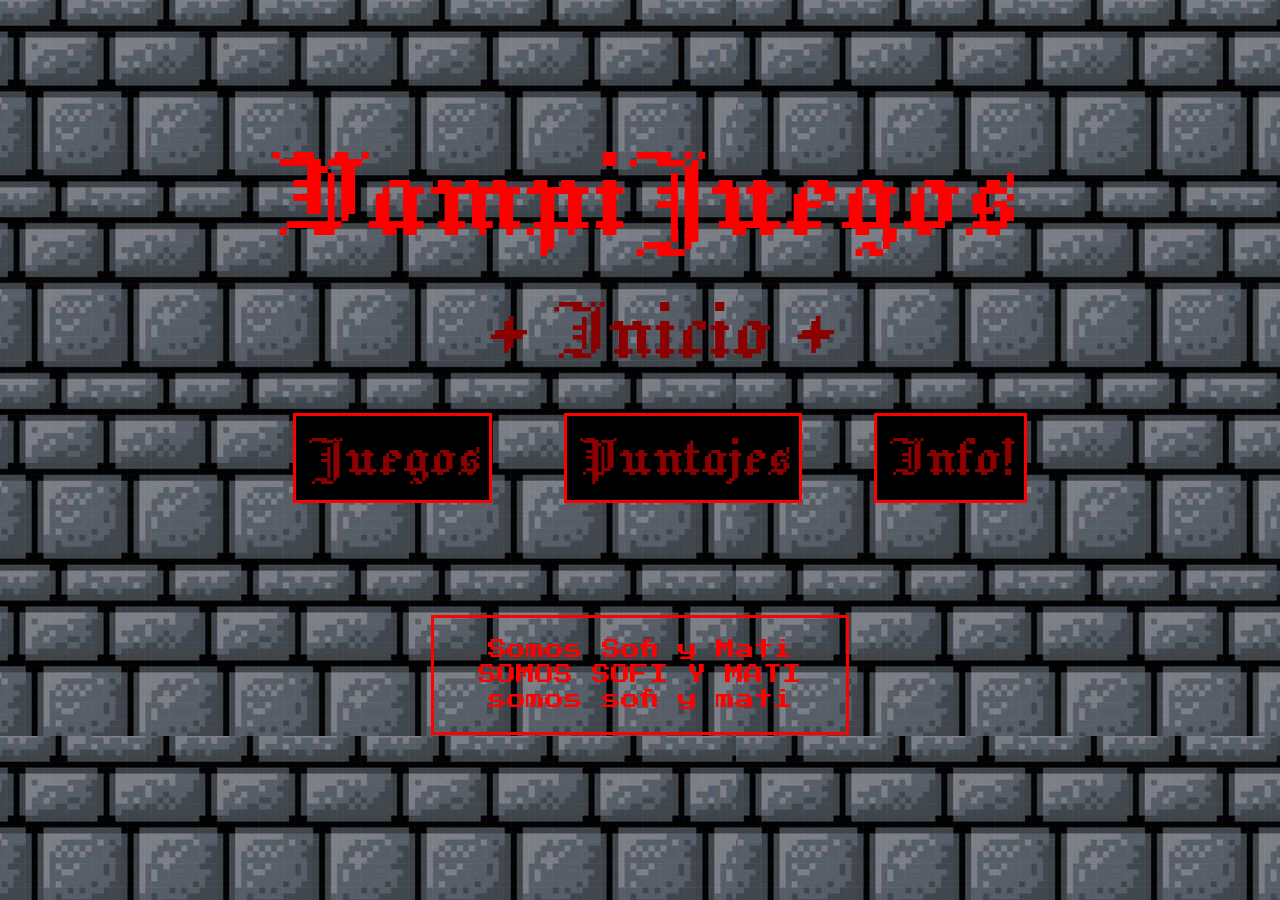
==== index.html @ a240affc "cambio de title en index" ====
<!DOCTYPE HTML>
<html lang="es">
	<head>
		<meta charset="UTF-8">	

		<link rel="stylesheet" type="text/css" href="css/estilos.css">
		<link rel="icon" href="img/favicon/favicon.png">
		<link rel="preconnect" href="https://fonts.googleapis.com">
		<link rel="preconnect" href="https://fonts.gstatic.com" crossorigin>
		<link href="https://fonts.googleapis.com/css2?family=Jacquard+12&display=swap" rel="stylesheet">
		<link href="https://fonts.googleapis.com/css2?family=Press+Start+2P&display=swap" rel="stylesheet">
		<title>VampiJuegos</title>

	</head>
	<body id="body1">
		<header>
			<h1><span id="mainh1">VampiJuegos</span></h1>
			<ul>
				<li id="inicio"><a href="index.html" target="_self"><span>+ Inicio +</span></a></li>
			</ul>
				<nav id="nav1">
					<ul>
							<li class="mainLi" id="juegosnav"><a href="#" target="_self">Juegos</a></li>
							<li class="mainLi"><a href="puntajes.html" target="_self">Puntajes</a></li>
							<li class="mainLi"><a href="info.html" target="_self">Info!</a></li>
					</ul>
				</nav>
				<div id="nav2">
					<ul id="ul2">
					<!--ACA VA UN MENU QUE APARECE AL HACER CLICK EN 'JUEGOS' Y DESPLEGA LOS LINKS A LOS RESPECTIVOS JUEGOS-->
					</ul>
				</div>
		</header>
		<main>
			<div id="info-nos">
			<p> Somos Sofi y Mati SOMOS SOFI Y MATI somos sofi y mati</p>
			</div>
		</main>

		<footer>
			<address>
			</address>
		</footer>
		<script src="js/index.js"></script>
	</body>	
</html>
---- css/estilos.css ----
/*--------------------BORDER-BOX-------------------*/
* {
	box-sizing: border-box;
}
/*--------------------BORDER-BOX-------------------*/


/*--------------------BODY----------------------*/
#body1 {
	background-attachment: fixed;
	background-color: black;
	background-image: url(../img/fondos/fondo1.jpeg);
}
/*--------------------BODY----------------------*/


/*--------------------HEADER----------------------*/

header {
	display: flex;
	justify-content: center;
	flex-direction: column;
}

header h1 {
	text-align: center;
	font-size: 9rem;
	color: red;
	vertical-align: top;
	margin-bottom: 0;
}

#mainh1 {
	font-family: "Jacquard 12", system-ui;
  	font-weight: 400;
  	font-style: normal;
  	background-size: 724px 184px;
  	background-repeat: no-repeat;
}

header ul, header ul a {
	list-style: none;
	text-align: center;
	text-decoration: none;
}

#inicio {
	font-size: 6rem;
	font-family: "Jacquard 12", system-ui;
  	font-weight: 400;
  	font-style: normal;
}

#inicio a:link {
	color: darkred;
	background-size: 312px 80px;
	background-repeat: no-repeat;
}

#inicio a:visited {
	color: darkred;
}

#inicio a:hover {
	color: red;
}

#inicio a:active {
	color: darkred;
}
/*--------------------HEADER----------------------*/


/*--------------------NAV----------------------*/

#nav1 ul {
	display: flex;
	justify-content: center;
	flex-direction: row;
	gap: 4.5rem;
	list-style: none;
}

.mainLi a {
	font-size: 4rem;
	text-decoration: none;
	font-family: "Jacquard 12", system-ui;
  	font-weight: 400;
  	font-style: normal;
}

.mainLi a {
	text-decoration: none;
}

.mainLi {
	padding: 10px;
	border: 3px solid red;
	background-color: black;
}

.mainLi a:link {
	color: darkred;
}

.mainLi a:hover {
	color: red;
}

.mainLi a:visited {
	color: darkred;
}

.mainLi a:active {
	color: darkred;
}

#nav2 ul {
	display: flex;
	flex-direction: column;
	list-style: none;
	justify-content: center;
	align-items: center;
	gap: 10px;
}

#ul2 {
	font-size: 3rem;
}

#nav2 #mainLi span {
	background-color: black;

}
/*--------------------NAV----------------------*/

/*INDEX*/
/*-------------------MAIN----------------------*/

main {
	color: red;
	font-family: "Press Start 2P", system-ui;
	font-size: 1.2rem;
  	font-style: normal;
	display: flex;
	justify-content: center;
}

#info-nos {
	width: 33%;
	text-align: center;
	line-height: 1.3;
	border: 3px solid red;
}

/*-------------------MAIN----------------------*/
/*INDEX*/

/*JUEGO1*/
/*-------------------MAIN----------------------*/

#form1 {
	display: flex;
	flex-direction: column;
	justify-content: center;
	gap: 1.5rem;
}

#form1 label {
	text-decoration: 3px solid red underline;
}

#form1 button {
	align-self: center;
	color: darkred;
	font-family: "Press Start 2P", system-ui;
	font-size: 1.2rem;
	padding: 10px;
	background-color: black;
	border: 2px solid red;
}

#form1 button:active {
	color: red;
}

#definirCant {
	text-decoration: 3px solid darkred underline;
}

#definirCant:active {
	text-decoration: 3px solid red underline;
}

#form1 label {
	font-size: 1.4rem;
}
/*-------------------MAIN----------------------*/
/*JUEGO1*/

/*JUEGO2*/
/*-------------------MAIN----------------------*/
#main-juego2 {
	display: flex;
    flex-wrap: wrap;
    justify-content: center;
    gap: 30px;
}
#dados {
	background-color: black;
	border: 3px solid crimson;
	width: 50%;
	display: flex;
	flex-direction:row;
	justify-content: center;
	align-items: center;
	gap: 20px;
}

aside {
	background-color: black;
	border: 3px solid crimson;
	width: 40%;
	display: flex;
	flex-direction: column;
	justify-content: center;
	align-items: center;
	gap: 10px;
	text-align: center;
}

aside h2 {
	color: crimson;
}

#dados img {
	height: 200px;
	width: 200px;
	border: 3px solid crimson;
}

#img-dado1 {
	margin-left: 20px;
}

#puntos-sangrientos {
	padding: 50px;
	border: 3px solid crimson;
	margin-top: 0;
	color: crimson;
	font-size: 2rem;
	background-color: #47415d;
}

#tirardados {
	border: 3px solid crimson;
	padding: 15px;
	font-family: "Press Start 2P", system-ui;
	margin-right: 20px;
	color: crimson;
	background-color: #47415d;
}

#plantarse, #reiniciar {
	border: 3px solid crimson;
	padding: 15px;
	font-family: "Press Start 2P", system-ui;
	color: crimson;
	margin-bottom: 25px;
	background-color: #47415d;
}

#article-dados {
	width: 90%;
	background-color: black;
	border: 3px solid red;
	text-align: justify;
}

#article-dados p {
	padding: 10px;
	line-height: 1.3;
}

#article-dados p span {
	text-decoration: 3px solid red underline;
}
/*-------------------MAIN----------------------*/
/*JUEGO2*/
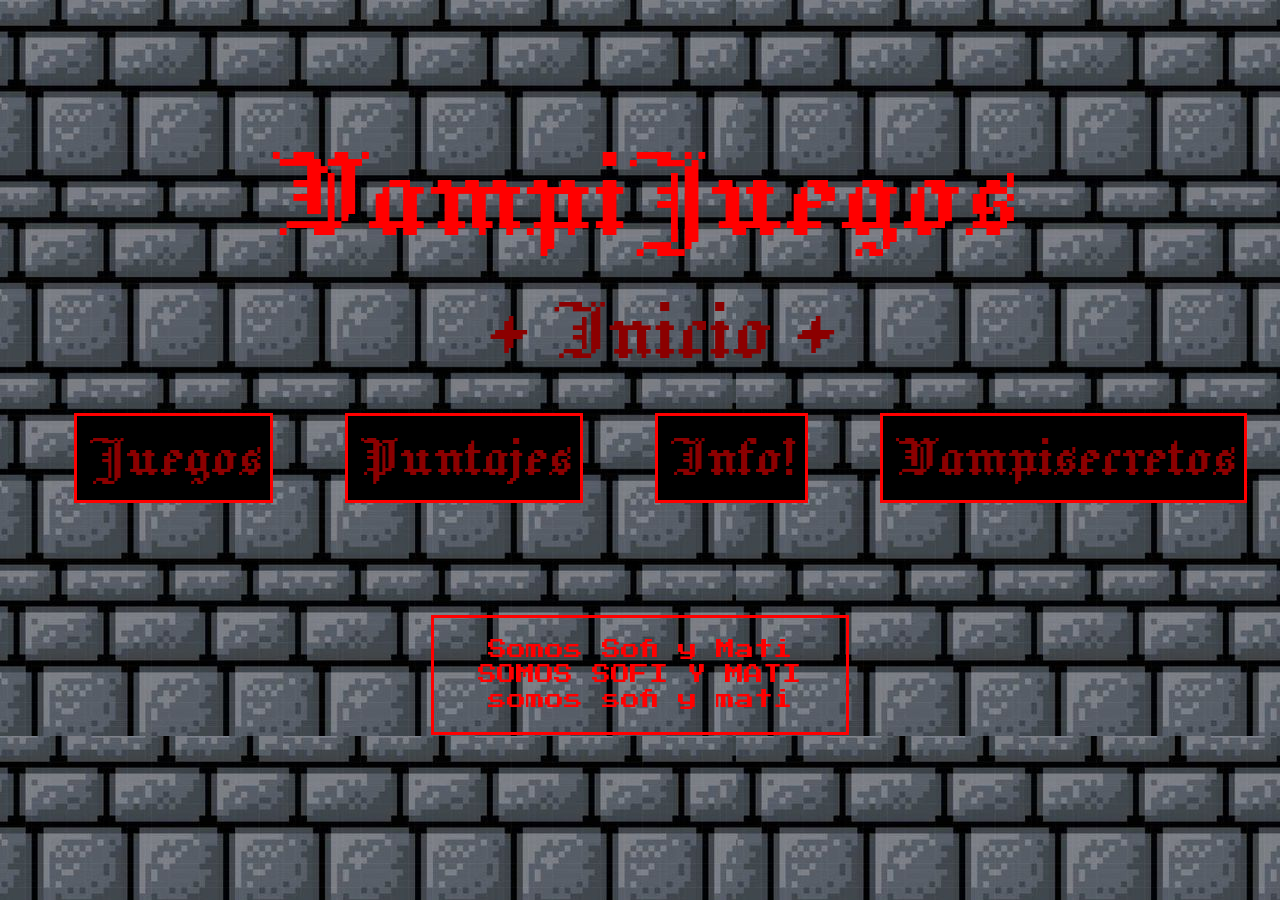
==== commit 4114fdbb: "SISTEMA DE SECRETOS Se creó un sistema de secretos. (Al conseguir X cantidad de puntos se desbloquea" ====
--- a/index.html
+++ b/index.html
@@ -23,6 +23,7 @@
 							<li class="mainLi" id="juegosnav"><a href="#" target="_self">Juegos</a></li>
 							<li class="mainLi"><a href="puntajes.html" target="_self">Puntajes</a></li>
 							<li class="mainLi"><a href="info.html" target="_self">Info!</a></li>
+							<li class="mainLi"><a href="secretos.html" target="self">Vampisecretos</a></li>
 					</ul>
 				</nav>
 				<div id="nav2">
@@ -31,7 +32,7 @@
 					</ul>
 				</div>
 		</header>
-		<main>
+		<main id="main-index">
 			<div id="info-nos">
 			<p> Somos Sofi y Mati SOMOS SOFI Y MATI somos sofi y mati</p>
 			</div>
--- a/css/estilos.css
+++ b/css/estilos.css
@@ -76,6 +76,7 @@
 #nav1 ul {
 	display: flex;
 	justify-content: center;
+	align-items: center;
 	flex-direction: row;
 	gap: 4.5rem;
 	list-style: none;
@@ -137,7 +138,7 @@
 /*INDEX*/
 /*-------------------MAIN----------------------*/
 
-main {
+#main-index {
 	color: red;
 	font-family: "Press Start 2P", system-ui;
 	font-size: 1.2rem;
@@ -159,6 +160,11 @@
 /*JUEGO1*/
 /*-------------------MAIN----------------------*/
 
+#main-juego1 {
+	font-family: "Press Start 2P", system-ui;
+	font-size: 1.2rem;
+	color: red;
+}
 #form1 {
 	display: flex;
 	flex-direction: column;
@@ -168,6 +174,7 @@
 
 #form1 label {
 	text-decoration: 3px solid red underline;
+	text-align: center;
 }
 
 #form1 button {
@@ -205,16 +212,49 @@
     flex-wrap: wrap;
     justify-content: center;
     gap: 30px;
+	font-family: "Press Start 2P", system-ui;
+	font-size: 1.2rem;
+	color: red;
 }
 #dados {
 	background-color: black;
 	border: 3px solid crimson;
 	width: 50%;
-	display: flex;
-	flex-direction:row;
-	justify-content: center;
-	align-items: center;
+    display: flex;
+    flex-direction: column;
+    align-items: center;
 	gap: 20px;
+}
+
+#tirada {
+    display: flex;
+    flex-direction: row;
+    justify-content: center;
+    align-items: center;
+    gap: 20px;
+	margin-top: 20px;
+}
+
+#efectos {
+	color: crimson;
+	text-align: center;
+	border: 3px solid crimson;
+	margin-bottom: 20px;
+	padding: 15px;
+	line-height: 1.3;
+}
+
+#efectos p {
+	color: #47415d;
+}
+
+#efecto-p2 {
+	font-size: 0.8rem;
+}
+
+#efectos h2 {
+	font-size: 1.4rem;
+	text-decoration: 3px solid crimson underline;
 }
 
 aside {
@@ -271,7 +311,7 @@
 }
 
 #article-dados {
-	width: 90%;
+	width: 92%;
 	background-color: black;
 	border: 3px solid red;
 	text-align: justify;
@@ -287,3 +327,58 @@
 }
 /*-------------------MAIN----------------------*/
 /*JUEGO2*/
+
+/*SECRETOS*/
+/*-------------------MAIN----------------------*/
+
+#main-secretos {
+	display: flex;
+	flex-direction: row;
+	justify-content: center;
+	align-items: center;
+	flex-wrap: wrap;
+}
+
+#main-secretos article {
+	width: 90%;
+	background-color: black;
+	border: 3px solid;
+	color: red;
+	font-family: "Press Start 2P", system-ui;
+	font-size: 1.2rem;
+	line-height: 1.2;
+	text-align: center;
+	padding: 10px
+}
+
+#secretos1 {
+	display: flex;
+	flex-direction: row;
+	justify-content: center;
+	align-items: center;
+	flex-wrap: wrap;
+}
+
+#secretos1 h2 {
+	color: crimson;
+	font-family: "Jacquard 12", system-ui;
+	font-size: 6rem;
+	font-weight: 400;
+  	font-style: normal;
+	margin: 50px;
+	text-align: center;
+	text-shadow: 2px 2px 20px black;
+}
+
+#secretos1 article {
+	display: flex;
+	flex-direction: row;
+	justify-content: center;
+	font-size: 1rem;
+	border: 3px solid crimson;
+	color: crimson;
+	margin: 10px;
+	height: 100px;
+}
+/*-------------------MAIN----------------------*/
+/*SECRETOS*/
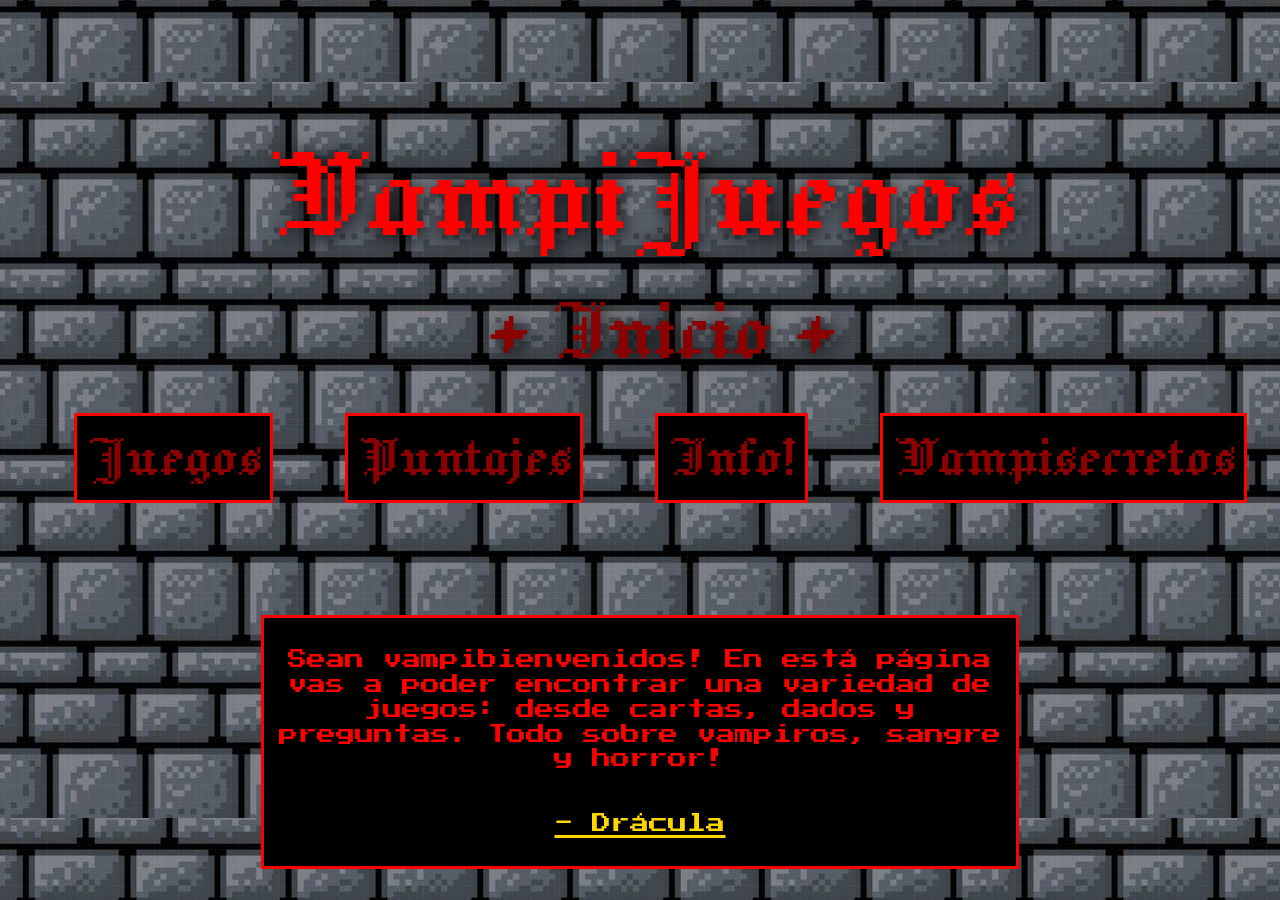
==== commit ab264499: "arreglos de css en css y js para juego 1 y 2" ====
--- a/index.html
+++ b/index.html
@@ -33,8 +33,9 @@
 				</div>
 		</header>
 		<main id="main-index">
-			<div id="info-nos">
-			<p> Somos Sofi y Mati SOMOS SOFI Y MATI somos sofi y mati</p>
+			<div id="info-index">
+			<p> Sean vampibienvenidos! En está página vas a poder encontrar una variedad de juegos: desde cartas, dados y preguntas. Todo sobre vampiros, sangre y horror!</p>
+			<p><span> - Drácula </span></p>
 			</div>
 		</main>
 
--- a/css/estilos.css
+++ b/css/estilos.css
@@ -6,8 +6,10 @@
 
 
 /*--------------------BODY----------------------*/
-#body1 {
+body {
 	background-attachment: fixed;
+	background-position: center;
+	background-repeat: repeat;
 	background-color: black;
 	background-image: url(../img/fondos/fondo1.jpeg);
 }
@@ -20,6 +22,8 @@
 	display: flex;
 	justify-content: center;
 	flex-direction: column;
+	align-items: center;
+	text-align: center;
 }
 
 header h1 {
@@ -28,6 +32,7 @@
 	color: red;
 	vertical-align: top;
 	margin-bottom: 0;
+	text-shadow: 2px 2px 20px black;
 }
 
 #mainh1 {
@@ -49,6 +54,7 @@
 	font-family: "Jacquard 12", system-ui;
   	font-weight: 400;
   	font-style: normal;
+	text-shadow: 2px 2px 20px black;
 }
 
 #inicio a:link {
@@ -147,11 +153,21 @@
 	justify-content: center;
 }
 
-#info-nos {
-	width: 33%;
+#info-index {
+	width: 60%;
 	text-align: center;
 	line-height: 1.3;
 	border: 3px solid red;
+	background-color: black;
+}
+
+#info-index p{
+	padding: 10px;
+}
+
+#info-index p span {
+	color: gold;
+	text-decoration: 3px solid gold underline;
 }
 
 /*-------------------MAIN----------------------*/
@@ -161,47 +177,123 @@
 /*-------------------MAIN----------------------*/
 
 #main-juego1 {
-	font-family: "Press Start 2P", system-ui;
-	font-size: 1.2rem;
-	color: red;
-}
-#form1 {
-	display: flex;
-	flex-direction: column;
-	justify-content: center;
-	gap: 1.5rem;
-}
-
-#form1 label {
+	text-shadow: 2px 2px 20px black;
+}
+
+#pantInicio {
+	display: flex;
+	flex-direction: column;
+	justify-content: center;
+	align-items: center;
+	font-family: "Press Start 2P", system-ui;
+	font-size: 1.2rem;
+	color: red;
+	margin-top: -70px;
+	margin-bottom: 70px;
+}
+
+#pantInicio h1 {
 	text-decoration: 3px solid red underline;
-	text-align: center;
-}
-
-#form1 button {
-	align-self: center;
-	color: darkred;
-	font-family: "Press Start 2P", system-ui;
-	font-size: 1.2rem;
-	padding: 10px;
-	background-color: black;
-	border: 2px solid red;
-}
-
-#form1 button:active {
-	color: red;
-}
-
-#definirCant {
-	text-decoration: 3px solid darkred underline;
-}
-
-#definirCant:active {
+	text-shadow: 2px 2px 20px black;
+}
+
+#pantInicio button {
+	border: 3px solid red;
+	color: darkred;
+	background-color: black;
+	font-family: "Press Start 2P", system-ui;
+	font-size: 1rem;
+	padding: 15px;
+}
+
+#pantInicio button:hover {
+	color: red;
+}
+
+#pantInicio button:active {
+	color: darkred;
+}
+
+/*JUGADOR 1*/
+#jugador-1 {
+	margin-top: -50px;
+	display: flex;
+	flex-direction: column;
+	justify-content: flex-start;
+	align-items: flex-start;
+	font-family: "Press Start 2P", system-ui;
+	font-size: 1.2rem;
+	color: red;
+}
+
+#mensaje {
 	text-decoration: 3px solid red underline;
 }
 
-#form1 label {
-	font-size: 1.4rem;
-}
+#jugador-1 img {
+		border: 3px solid red;
+		width: 166px;
+		height: 242px;
+	}
+
+#jugador-1 h3 {
+	text-decoration: 3px solid red underline;
+	background-color: black;
+	border: 3px solid red;
+	padding: 10px;
+}
+
+#letras-1 {
+	margin-top: 20px;
+	background-color: black;
+	border: 3px solid red;
+	padding: 10px;
+}
+
+#btnChancho, #btnReiniciar {
+	font-size: 1.5rem;
+	border: 3px solid darkred;
+	padding: 15px;
+	font-family: "Press Start 2P", system-ui;
+	margin-top: 20px;
+	color: darkred;
+	background-color: black;
+}
+/*JUGADOR 1*/
+
+/*BOTS*/
+#jugador-2, #jugador-3, #jugador-4 {
+	display: flex;
+	flex-direction: column;
+	justify-content: flex-end;
+	align-items: flex-end;
+	font-family: "Press Start 2P", system-ui;
+	font-size: 1.2rem;
+	color: crimson;
+}
+
+#jugador-2 img, #jugador-3 img, #jugador-4 img {
+		border: 3px solid crimson;
+		width: 166px;
+		height: 242px;
+	}
+
+#jugador-2 h3, #jugador-3 h3, #jugador-4 h3 {
+	text-decoration: 3px solid crimson underline;
+	background-color: black;
+	border: 3px solid crimson;
+	padding: 10px;
+}
+
+#letras-2, #letras-3, #letras-4 {
+	margin-top: 20px;
+	background-color: black;
+	border: 3px solid crimson;
+	padding: 10px;
+}
+/*BOTS*/
+
+
 /*-------------------MAIN----------------------*/
 /*JUEGO1*/
 
@@ -310,19 +402,19 @@
 	background-color: #47415d;
 }
 
-#article-dados {
+#article-dados, #article-chancho {
 	width: 92%;
 	background-color: black;
 	border: 3px solid red;
 	text-align: justify;
 }
 
-#article-dados p {
+#article-dados p, #article-chancho p {
 	padding: 10px;
 	line-height: 1.3;
 }
 
-#article-dados p span {
+#article-dados p span, #article-chancho p span {
 	text-decoration: 3px solid red underline;
 }
 /*-------------------MAIN----------------------*/
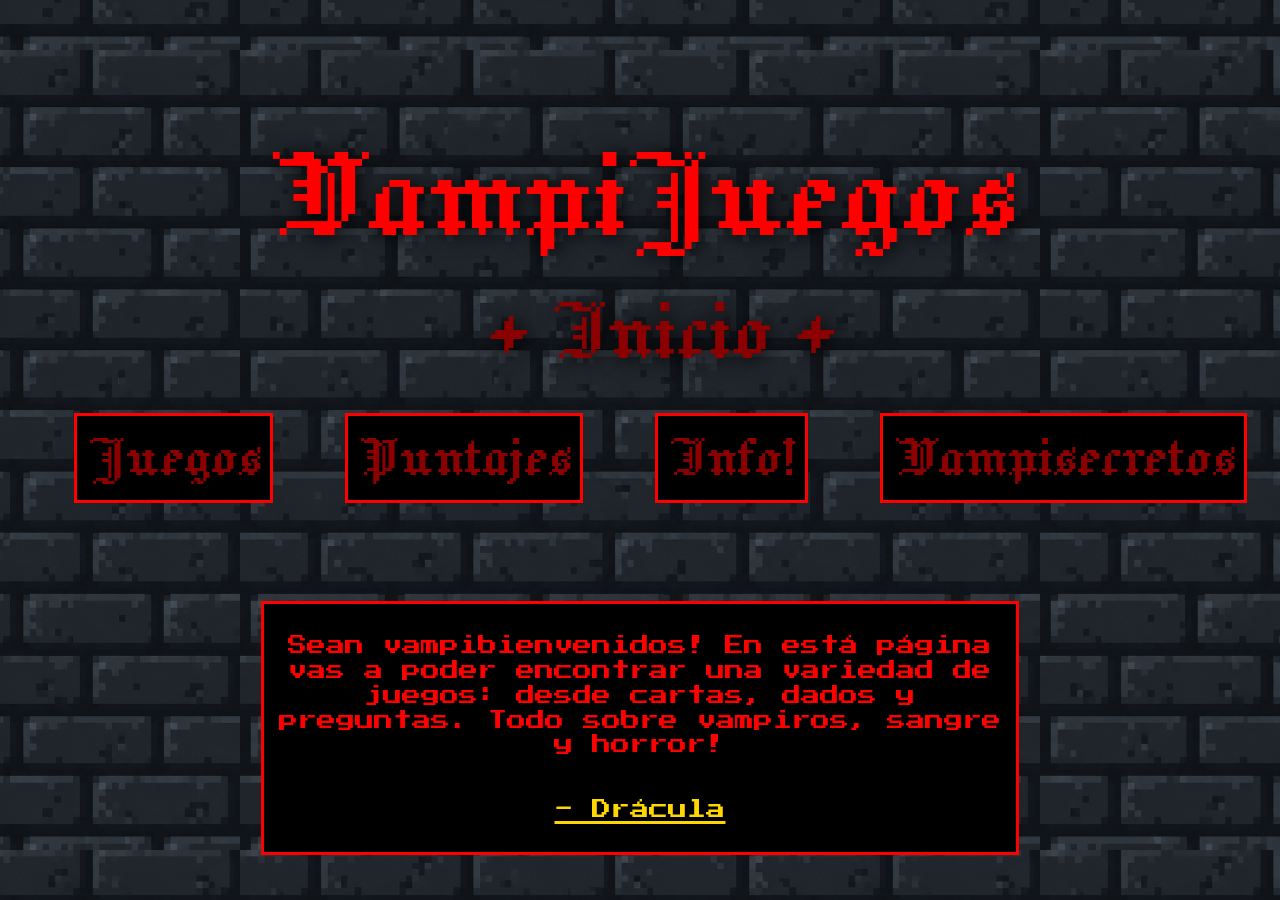
==== commit a1a23936: "Validación de código y ajustes html" ====
--- a/index.html
+++ b/index.html
@@ -39,10 +39,6 @@
 			</div>
 		</main>
 
-		<footer>
-			<address>
-			</address>
-		</footer>
 		<script src="js/index.js"></script>
 	</body>	
 </html>
--- a/css/estilos.css
+++ b/css/estilos.css
@@ -11,7 +11,9 @@
 	background-position: center;
 	background-repeat: repeat;
 	background-color: black;
-	background-image: url(../img/fondos/fondo1.jpeg);
+	background-image: url(../img/fondos/fondo1.png);
+	background-size: 800px 800px;
+	max-width: 1920px;
 }
 /*--------------------BODY----------------------*/
 
@@ -96,10 +98,6 @@
   	font-style: normal;
 }
 
-.mainLi a {
-	text-decoration: none;
-}
-
 .mainLi {
 	padding: 10px;
 	border: 3px solid red;
@@ -122,22 +120,22 @@
 	color: darkred;
 }
 
+#nav2 {
+	margin-bottom: 50px;
+}
+
 #nav2 ul {
 	display: flex;
 	flex-direction: column;
-	list-style: none;
-	justify-content: center;
-	align-items: center;
+	justify-content: center;
+	align-items: center;
+	text-align: center;
 	gap: 10px;
 }
 
-#ul2 {
-	font-size: 3rem;
-}
-
-#nav2 #mainLi span {
-	background-color: black;
-
+#nav2 li {
+	width: 500px;
+	height: 80px;
 }
 /*--------------------NAV----------------------*/
 
@@ -178,6 +176,21 @@
 
 #main-juego1 {
 	text-shadow: 2px 2px 20px black;
+	display: flex;
+	flex-direction: column;
+	justify-content: center;
+	align-items: center;
+}
+
+#article-chancho {
+	font-family: "Press Start 2P", system-ui;
+	font-size: 1.2rem;
+	line-height: 1.3;
+	width: 92%;
+	background-color: black;
+	border: 3px solid red;
+	text-align: justify;
+	color: red;
 }
 
 #pantInicio {
@@ -188,8 +201,9 @@
 	font-family: "Press Start 2P", system-ui;
 	font-size: 1.2rem;
 	color: red;
-	margin-top: -70px;
+	margin-top: 50px;
 	margin-bottom: 70px;
+
 }
 
 #pantInicio h1 {
@@ -216,7 +230,7 @@
 
 /*JUGADOR 1*/
 #jugador-1 {
-	margin-top: -50px;
+	margin-top: 10px;
 	display: flex;
 	flex-direction: column;
 	justify-content: flex-start;
@@ -349,6 +363,36 @@
 	text-decoration: 3px solid crimson underline;
 }
 
+#article-dados h2 {
+	text-align: center;
+	text-decoration: 3px solid red underline;
+}
+
+#article-dados ul {
+	list-style: none;
+	text-align: start;
+	line-height: 1.5;
+}
+
+#sed span {
+	text-decoration: 3px solid red underline;
+}
+
+#mal-augurio span {
+	color: purple;
+	text-decoration: 3px solid purple underline;
+}
+
+#dracu span {
+	color: gold;
+	text-decoration: 3px solid gold underline;
+}
+
+#ajoyagua span {
+	color: gray;
+	text-decoration: 3px solid gray underline;
+}
+
 aside {
 	background-color: black;
 	border: 3px solid crimson;
@@ -402,23 +446,128 @@
 	background-color: #47415d;
 }
 
-#article-dados, #article-chancho {
+#article-dados, #article-chancho, #article-netflix {
 	width: 92%;
 	background-color: black;
 	border: 3px solid red;
 	text-align: justify;
 }
 
-#article-dados p, #article-chancho p {
+#article-dados p, #article-chancho p, #article-netflix p {
 	padding: 10px;
 	line-height: 1.3;
 }
 
-#article-dados p span, #article-chancho p span {
+#article-dados p span, #article-chancho p span, #article-netflix p span{
 	text-decoration: 3px solid red underline;
 }
 /*-------------------MAIN----------------------*/
 /*JUEGO2*/
+
+/*JUEGO3*/
+
+#main-juego3 {
+	display: flex;
+	flex-direction: column;
+	justify-content: flex-end;
+	align-items: center;
+}
+
+#article-netflix {
+	font-family: "Press Start 2P", system-ui;
+	color: red;
+	font-size: 1.2rem;
+}
+
+#inicioPreguntas {
+	margin-top: 20px;
+	font-family: "Press Start 2P", system-ui;
+	color: red;
+	font-size: 1.2rem;
+	text-align: center;
+}
+
+#dificultad span {
+	text-decoration: 3px solid red underline;
+}
+
+#inicioPreguntas button {
+	margin-top: 10px;
+	font-family: "Press Start 2P", system-ui;
+	font-size: 1.2rem;
+	padding: 10px;
+	background-color: black;
+}
+
+#facil {
+	color: #79172f;
+	border: 3px solid crimson;
+}
+
+#medio {
+	color: darkred;
+	border: 3px solid red;
+}
+
+#dificil {
+	color: darkgoldenrod;
+	border: 3px solid gold;
+}
+
+#facil:hover {
+	color: crimson;
+}
+
+#facil:active {
+	color: #79172f;
+}
+
+#medio:hover {
+	color: red;
+}
+
+#medio:active {
+	color: darkred;
+}
+
+#dificil:hover {
+	color: gold;
+}
+
+#dificil:active {
+	color: darkgoldenrod;
+}
+
+#juegoPreguntas, #finPreguntas {
+	width: 92%;
+	margin-top: 10px;
+	padding: 10px;
+	background-color: black;
+	border: 3px solid red;
+	color: red;
+	font-family: "Press Start 2P", system-ui;
+	font-size: 1.2rem;
+	text-align: center;
+}
+
+#juegoPreguntas button, #finPreguntas button {
+	color: darkred;
+	font-family: "Press Start 2P", system-ui;
+	font-size: 1.2rem;
+	background-color: black;
+	border: 3px solid red;
+	padding: 10px;
+}
+
+#juegoPreguntas button:hover, #finPreguntas button:hover {
+	color: red;
+}
+
+#juegoPreguntas button:active, #finPreguntas button:active {
+	color: darkred;
+}
+
+/*JUEGO3*/
 
 /*SECRETOS*/
 /*-------------------MAIN----------------------*/
@@ -466,11 +615,167 @@
 	display: flex;
 	flex-direction: row;
 	justify-content: center;
+	align-items: center;
 	font-size: 1rem;
 	border: 3px solid crimson;
 	color: crimson;
 	margin: 10px;
-	height: 100px;
+	height: 120px;
+}
+
+#secretos1 #secreto-10 {
+	color: gold;
+	border: 3px solid gold;
 }
 /*-------------------MAIN----------------------*/
 /*SECRETOS*/
+
+/*INFO*/
+#info-nos {
+	font-family: "Press Start 2P", system-ui;
+	font-size: 1.2rem;
+	color: red;
+}
+
+#info-nos div {
+	display: flex;
+	flex-direction: column;
+	justify-content: center;
+	align-items: center;
+	display: flex;
+	gap: 10px;
+	text-align: center;
+	background-color: black;
+	border: 3px solid red;
+	color: red;
+}
+
+#info-nos div p span {
+	text-decoration: 3px solid red underline;
+}
+
+#info-nos article {
+	display: flex;
+	flex-direction: column;
+	justify-content: center;
+	align-items: center;
+	display: flex;
+	gap: 10px;
+	padding: 10px;
+	text-align: justify;
+	line-height: 1.4;
+	color: crimson;
+	margin-top: 20px;
+	text-shadow: 2px 2px 20px black;
+}
+/*INFO*/
+
+/*PUNTAJES*/
+#main-puntajes {
+	margin-top: -35px;
+}
+
+.tablaPuntajes {
+	font-family: "Press Start 2P", system-ui;
+	font-size: 1.2rem;
+	color: red;
+}
+
+.tablaPuntajes h2 {
+	text-decoration: 3px solid red underline;
+}
+.fila {
+    display: flex;
+    justify-content: space-between;
+	justify-content: center;
+	align-items: center;
+    padding: 8px;
+}
+
+.fila p {
+    width: 33%;
+    text-align: center;
+    margin: 0;
+	background-color: black;
+	padding: 10px;
+	border-bottom: 3px solid darkred;
+}
+
+#filasChancho, #filasDados, #filasTrivia {
+	text-align: center;
+	text-shadow: 5px 5px 15px black;
+}
+/*PUNTAJES*/
+
+/*BACKUP*/
+
+#main-backup {
+	display: flex;
+	flex-direction: column;
+	justify-content: center;
+	align-items: center;
+	text-align: center;
+}
+
+#reglas-backup {
+	width: 92%;
+	background-color: black;
+	border: 3px solid purple;
+	color: purple;
+	font-family: "Press Start 2P", system-ui;
+	font-size: 1.2rem;
+	line-height: 1.2;
+}
+
+#reglas-backup h2 {
+	text-decoration: 3px solid purple underline;
+}
+
+#box-cartas-backup {
+	display: flex;
+	flex-direction: row;
+	justify-content: center;
+	align-items: center;
+	gap: 20px;
+}
+
+#cartas-backup img {
+	border: 3px solid purple;
+	margin-top: 50px;
+	margin-right: 20px;
+}
+
+#puntaje-backup {
+	margin-top: 50px;
+	display: flex;
+	flex-direction: column;
+	justify-content: center;
+	align-items: center;
+	font-family: "Press Start 2P", system-ui;
+	font-size: 1rem;
+	text-align: center;
+	background-color: black;
+	border: 3px solid purple;
+	color: purple;
+	padding: 10px;
+}
+
+#puntaje-backup p {
+	font-size: 1.2rem;
+}
+#puntos-backup span {
+	border: 3px solid purple;
+	padding: 20px;
+}
+
+#reiniciar-backup {
+	color: #47415d;
+	border: 3px solid #47415d;
+	background-color: gray;
+	margin-top: 20px;
+	font-family: "Press Start 2P", system-ui;
+	font-size: 1rem;
+	padding: 10px;
+}
+
+/*BACKUP*/
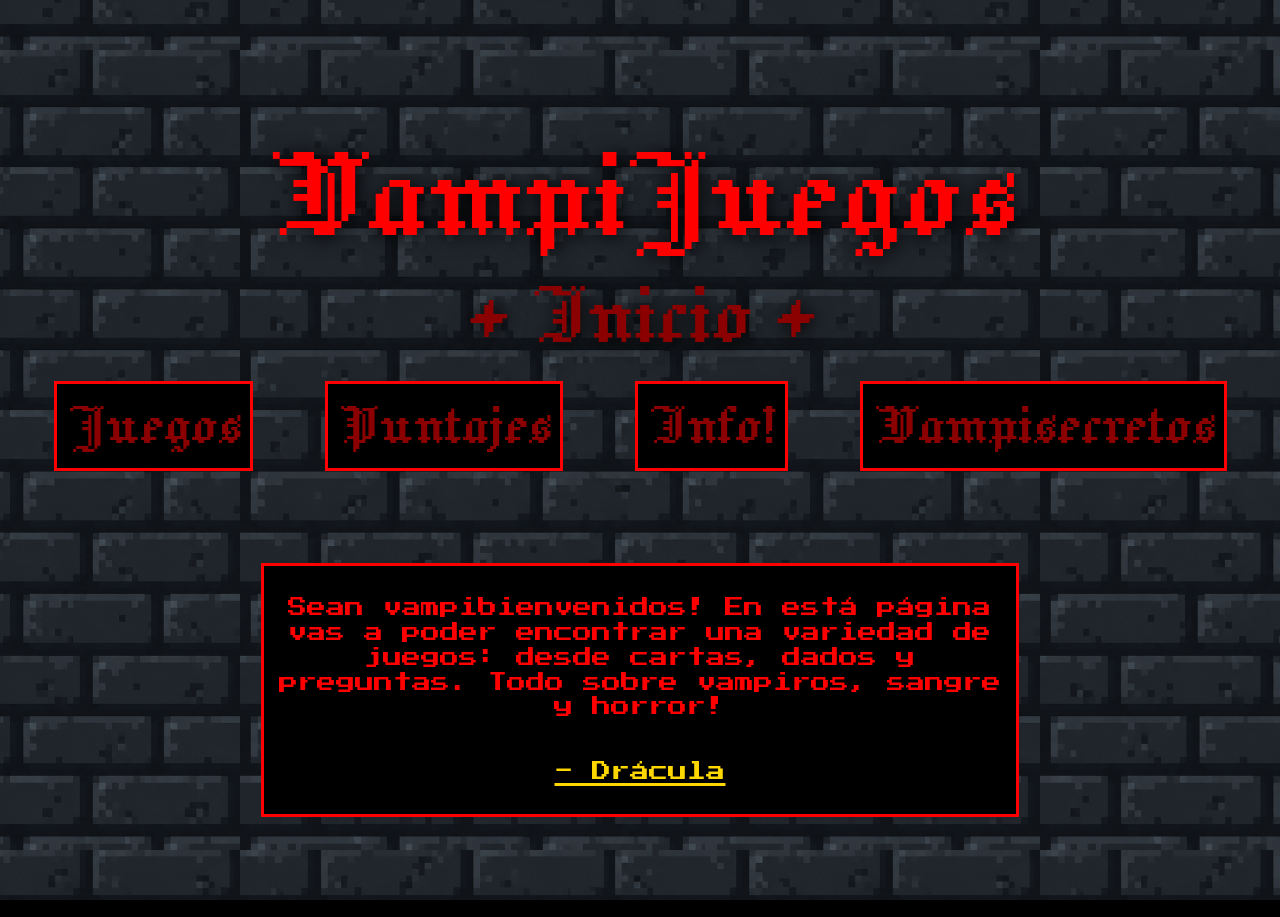
==== commit bf32d9e0: "CORRECIONES Y AJUSTES CSS Se eliminó código basura y redudante. Además se alineo los links del inici" ====
--- a/index.html
+++ b/index.html
@@ -12,6 +12,7 @@
 		<title>VampiJuegos</title>
 
 	</head>
+	<div id="contenedor">
 	<body id="body1">
 		<header>
 			<h1><span id="mainh1">VampiJuegos</span></h1>
@@ -38,7 +39,7 @@
 			<p><span> - Drácula </span></p>
 			</div>
 		</main>
-
 		<script src="js/index.js"></script>
-	</body>	
+	</body>
+	</div>
 </html>
--- a/css/estilos.css
+++ b/css/estilos.css
@@ -1,8 +1,12 @@
-/*--------------------BORDER-BOX-------------------*/
+/*--------------------UNIVERSAL-------------------*/
 * {
 	box-sizing: border-box;
 }
-/*--------------------BORDER-BOX-------------------*/
+
+#contenedor {
+	max-width: 1920px;
+}
+/*--------------------UNIVERSAL-------------------*/
 
 
 /*--------------------BODY----------------------*/
@@ -13,7 +17,6 @@
 	background-color: black;
 	background-image: url(../img/fondos/fondo1.png);
 	background-size: 800px 800px;
-	max-width: 1920px;
 }
 /*--------------------BODY----------------------*/
 
@@ -29,10 +32,8 @@
 }
 
 header h1 {
-	text-align: center;
 	font-size: 9rem;
 	color: red;
-	vertical-align: top;
 	margin-bottom: 0;
 	text-shadow: 2px 2px 20px black;
 }
@@ -41,12 +42,15 @@
 	font-family: "Jacquard 12", system-ui;
   	font-weight: 400;
   	font-style: normal;
-  	background-size: 724px 184px;
-  	background-repeat: no-repeat;
-}
-
-header ul, header ul a {
+}
+
+header ul {
 	list-style: none;
+	padding-left: 0;
+    margin-top: 0;
+}
+
+header ul a {
 	text-align: center;
 	text-decoration: none;
 }
@@ -61,8 +65,6 @@
 
 #inicio a:link {
 	color: darkred;
-	background-size: 312px 80px;
-	background-repeat: no-repeat;
 }
 
 #inicio a:visited {
@@ -131,6 +133,7 @@
 	align-items: center;
 	text-align: center;
 	gap: 10px;
+	margin-top: 10px;
 }
 
 #nav2 li {
@@ -149,6 +152,7 @@
   	font-style: normal;
 	display: flex;
 	justify-content: center;
+	margin-bottom: 100px;
 }
 
 #info-index {
@@ -220,12 +224,8 @@
 	padding: 15px;
 }
 
-#pantInicio button:hover {
-	color: red;
-}
-
-#pantInicio button:active {
-	color: darkred;
+#btnIniciar:hover, #btnReiniciar:hover {
+	color: red;
 }
 
 /*JUGADOR 1*/
@@ -272,6 +272,10 @@
 	margin-top: 20px;
 	color: darkred;
 	background-color: black;
+}
+
+#btnReiniciar:hover {
+	color: red;
 }
 /*JUGADOR 1*/
 
@@ -622,11 +626,6 @@
 	margin: 10px;
 	height: 120px;
 }
-
-#secretos1 #secreto-10 {
-	color: gold;
-	border: 3px solid gold;
-}
 /*-------------------MAIN----------------------*/
 /*SECRETOS*/
 
@@ -642,7 +641,6 @@
 	flex-direction: column;
 	justify-content: center;
 	align-items: center;
-	display: flex;
 	gap: 10px;
 	text-align: center;
 	background-color: black;
@@ -659,7 +657,6 @@
 	flex-direction: column;
 	justify-content: center;
 	align-items: center;
-	display: flex;
 	gap: 10px;
 	padding: 10px;
 	text-align: justify;
@@ -686,7 +683,6 @@
 }
 .fila {
     display: flex;
-    justify-content: space-between;
 	justify-content: center;
 	align-items: center;
     padding: 8px;
@@ -778,4 +774,4 @@
 	padding: 10px;
 }
 
-/*BACKUP*/+/*BACKUP*/
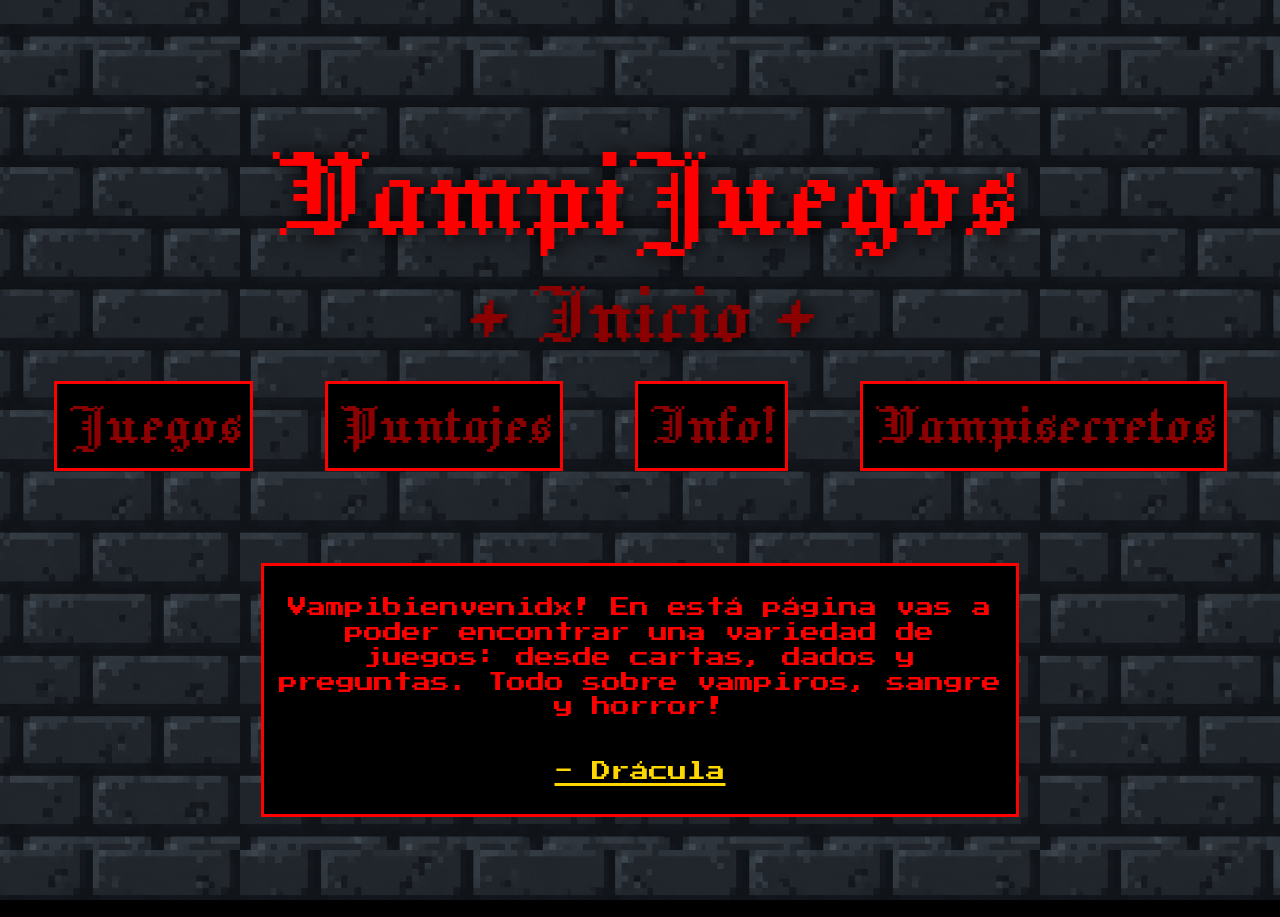
==== commit 72801f18: "CAMBIOS VARIOS 1. Borrar JuegoBackup (quedó el CSS comentado por el momento) 2. div contenedor estab" ====
--- a/index.html
+++ b/index.html
@@ -12,8 +12,8 @@
 		<title>VampiJuegos</title>
 
 	</head>
+	<body id="body1">
 	<div id="contenedor">
-	<body id="body1">
 		<header>
 			<h1><span id="mainh1">VampiJuegos</span></h1>
 			<ul>
@@ -35,11 +35,11 @@
 		</header>
 		<main id="main-index">
 			<div id="info-index">
-			<p> Sean vampibienvenidos! En está página vas a poder encontrar una variedad de juegos: desde cartas, dados y preguntas. Todo sobre vampiros, sangre y horror!</p>
+			<p> Vampibienvenidx! En está página vas a poder encontrar una variedad de juegos: desde cartas, dados y preguntas. Todo sobre vampiros, sangre y horror!</p>
 			<p><span> - Drácula </span></p>
 			</div>
 		</main>
 		<script src="js/index.js"></script>
+	</div>
 	</body>
-	</div>
 </html>
--- a/css/estilos.css
+++ b/css/estilos.css
@@ -195,6 +195,7 @@
 	border: 3px solid red;
 	text-align: justify;
 	color: red;
+	max-width: 85%;
 }
 
 #pantInicio {
@@ -469,7 +470,7 @@
 /*JUEGO2*/
 
 /*JUEGO3*/
-
+/*-------------------MAIN----------------------*/
 #main-juego3 {
 	display: flex;
 	flex-direction: column;
@@ -481,6 +482,7 @@
 	font-family: "Press Start 2P", system-ui;
 	color: red;
 	font-size: 1.2rem;
+	line-height: 1;
 }
 
 #inicioPreguntas {
@@ -571,6 +573,11 @@
 	color: darkred;
 }
 
+#article-netflix #acerta {
+	color: gold;
+	text-decoration: 3px solid gold underline;
+}
+/*-------------------MAIN----------------------*/
 /*JUEGO3*/
 
 /*SECRETOS*/
@@ -578,7 +585,7 @@
 
 #main-secretos {
 	display: flex;
-	flex-direction: row;
+	flex-direction: column;
 	justify-content: center;
 	align-items: center;
 	flex-wrap: wrap;
@@ -593,12 +600,13 @@
 	font-size: 1.2rem;
 	line-height: 1.2;
 	text-align: center;
-	padding: 10px
+	padding: 10px;
+	max-width: 85%;
 }
 
 #secretos1 {
 	display: flex;
-	flex-direction: row;
+	flex-direction: column;
 	justify-content: center;
 	align-items: center;
 	flex-wrap: wrap;
@@ -610,14 +618,15 @@
 	font-size: 6rem;
 	font-weight: 400;
   	font-style: normal;
-	margin: 50px;
 	text-align: center;
 	text-shadow: 2px 2px 20px black;
+	margin-top: 40px;
+	margin-bottom: 0;
 }
 
 #secretos1 article {
 	display: flex;
-	flex-direction: row;
+	flex-direction: column;
 	justify-content: center;
 	align-items: center;
 	font-size: 1rem;
@@ -625,27 +634,47 @@
 	color: crimson;
 	margin: 10px;
 	height: 120px;
-}
+	max-width: 85%;
+}
+
+#puntos-totales-secretos {
+	display: flex;
+	flex-direction: column;
+	justify-content: center;
+	align-items: center;
+	font-size: 5rem;
+	font-weight: 400;
+	font-style: normal;
+	font-family: "Jacquard 12", system-ui;
+	background-color: crimson;
+	border-bottom: 5px solid black;
+	color: black;
+	margin-bottom: 40px;
+}
+
 /*-------------------MAIN----------------------*/
 /*SECRETOS*/
 
 /*INFO*/
+/*-------------------MAIN----------------------*/
 #info-nos {
-	font-family: "Press Start 2P", system-ui;
-	font-size: 1.2rem;
-	color: red;
-}
-
-#info-nos div {
-	display: flex;
-	flex-direction: column;
-	justify-content: center;
-	align-items: center;
-	gap: 10px;
-	text-align: center;
-	background-color: black;
-	border: 3px solid red;
-	color: red;
+	display: flex;
+	flex-direction: column;
+	justify-content: center;
+	align-items: center;
+	font-family: "Press Start 2P", system-ui;
+	font-size: 1.2rem;
+	color: red;
+	text-align: center;
+}
+
+#info-nos section {
+	text-align: center;
+	background-color: black;
+	border: 3px solid red;
+	color: red;
+	max-width: 85%;
+	line-height: 1.2;
 }
 
 #info-nos div p span {
@@ -653,21 +682,20 @@
 }
 
 #info-nos article {
-	display: flex;
-	flex-direction: column;
-	justify-content: center;
-	align-items: center;
-	gap: 10px;
 	padding: 10px;
 	text-align: justify;
 	line-height: 1.4;
 	color: crimson;
 	margin-top: 20px;
-	text-shadow: 2px 2px 20px black;
-}
+	text-shadow: 5px 5px 15px black;
+	max-width: 85%;
+	line-height: 1.5;
+}
+/*-------------------MAIN----------------------*/
 /*INFO*/
 
 /*PUNTAJES*/
+/*-------------------MAIN----------------------*/
 #main-puntajes {
 	margin-top: -35px;
 }
@@ -676,11 +704,14 @@
 	font-family: "Press Start 2P", system-ui;
 	font-size: 1.2rem;
 	color: red;
+	max-width: 85%;
+	margin: 0 auto;
 }
 
 .tablaPuntajes h2 {
 	text-decoration: 3px solid red underline;
 }
+
 .fila {
     display: flex;
 	justify-content: center;
@@ -701,9 +732,10 @@
 	text-align: center;
 	text-shadow: 5px 5px 15px black;
 }
+/*-------------------MAIN----------------------*/
 /*PUNTAJES*/
 
-/*BACKUP*/
+/*BACKUP*/ /*
 
 #main-backup {
 	display: flex;
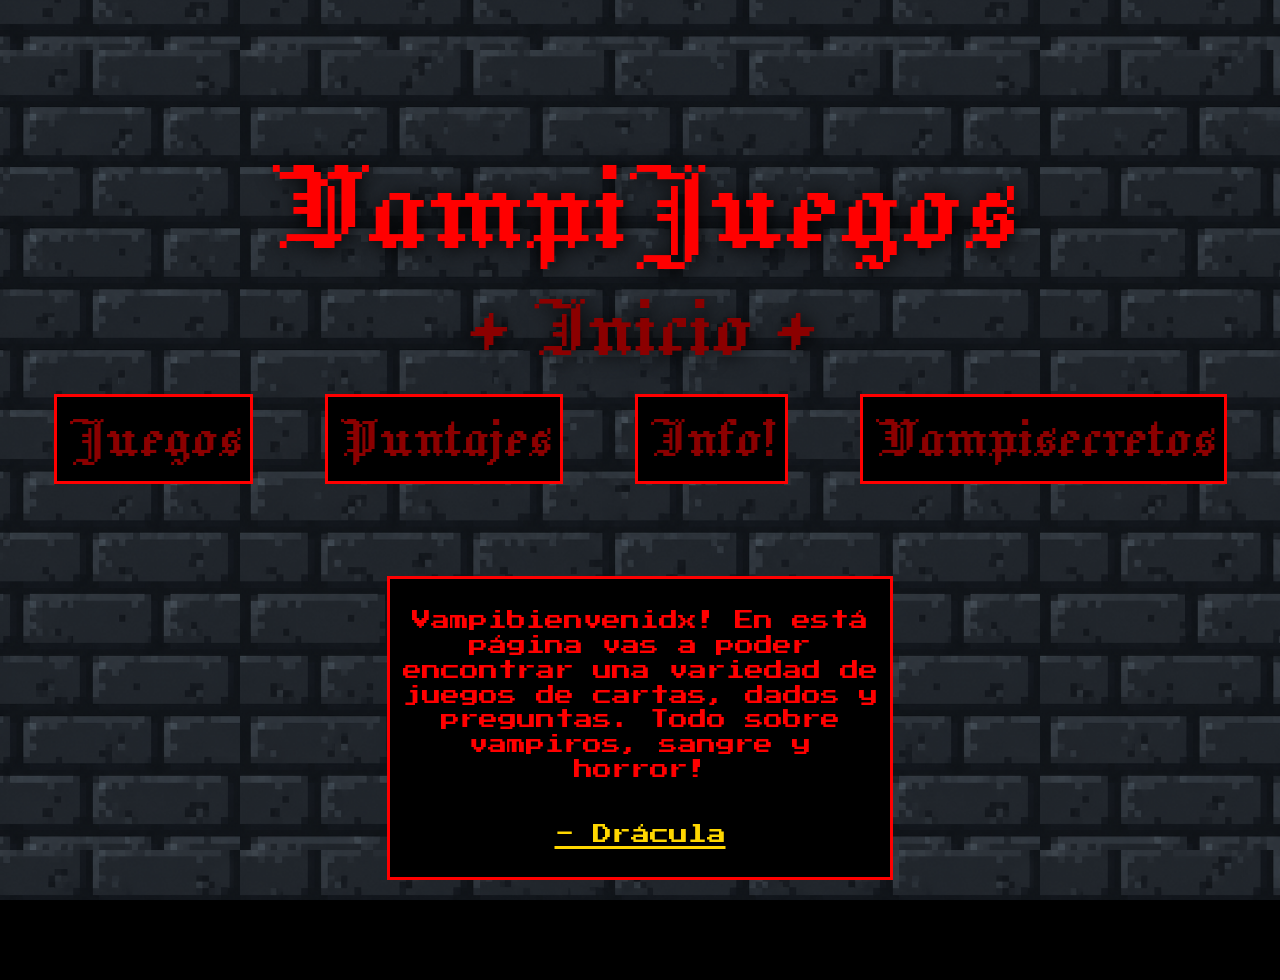
==== commit da15f161: "Ajustes visuales Reglas y otros contenedores más angostos y acomodados dentro de cajas scrolleables." ====
--- a/index.html
+++ b/index.html
@@ -35,7 +35,7 @@
 		</header>
 		<main id="main-index">
 			<div id="info-index">
-			<p> Vampibienvenidx! En está página vas a poder encontrar una variedad de juegos: desde cartas, dados y preguntas. Todo sobre vampiros, sangre y horror!</p>
+			<p> Vampibienvenidx! En está página vas a poder encontrar una variedad de juegos de cartas, dados y preguntas. Todo sobre vampiros, sangre y horror!</p>
 			<p><span> - Drácula </span></p>
 			</div>
 		</main>
--- a/css/estilos.css
+++ b/css/estilos.css
@@ -17,6 +17,11 @@
 	background-color: black;
 	background-image: url(../img/fondos/fondo1.png);
 	background-size: 800px 800px;
+	font-family: "Press Start 2P", system-ui;
+}
+
+button {
+    font-family: inherit;
 }
 /*--------------------BODY----------------------*/
 
@@ -101,7 +106,7 @@
 }
 
 .mainLi {
-	padding: 10px;
+	padding: 0.625rem;
 	border: 3px solid red;
 	background-color: black;
 }
@@ -123,7 +128,7 @@
 }
 
 #nav2 {
-	margin-bottom: 50px;
+	margin-bottom: 3.125rem;
 }
 
 #nav2 ul {
@@ -132,12 +137,13 @@
 	justify-content: center;
 	align-items: center;
 	text-align: center;
-	gap: 10px;
-	margin-top: 10px;
+	gap: 0.625rem;
+	margin-top: 0.625rem;
 }
 
 #nav2 li {
-	width: 500px;
+	width: 100%;
+	max-width: 500px;
 	height: 80px;
 }
 /*--------------------NAV----------------------*/
@@ -147,16 +153,16 @@
 
 #main-index {
 	color: red;
-	font-family: "Press Start 2P", system-ui;
 	font-size: 1.2rem;
   	font-style: normal;
 	display: flex;
 	justify-content: center;
-	margin-bottom: 100px;
+	margin-bottom: 6.25rem;
 }
 
 #info-index {
-	width: 60%;
+	width: 92%;
+	max-width: 40%;
 	text-align: center;
 	line-height: 1.3;
 	border: 3px solid red;
@@ -164,7 +170,7 @@
 }
 
 #info-index p{
-	padding: 10px;
+	padding: 0.625rem;
 }
 
 #info-index p span {
@@ -187,7 +193,6 @@
 }
 
 #article-chancho {
-	font-family: "Press Start 2P", system-ui;
 	font-size: 1.2rem;
 	line-height: 1.3;
 	width: 92%;
@@ -198,16 +203,40 @@
 	max-width: 85%;
 }
 
+/*CENTRO - BOTONES Y MENSAJE*/
+
+#centro {
+    display: flex;
+    flex-direction: column;
+    align-items: center;
+    justify-content: center;
+    gap: 0.9375rem;
+    width: 100%;
+    margin: 1.25rem 0;
+}
+
+#mensajeFinal {
+	display: none;
+	color: red;
+	font-size: 1.2rem;
+	text-align: center;
+	line-height: 1.3;
+	border: 3px solid red;
+	background-color: black;
+	padding: 1.25rem;
+	width: 90%;
+	max-width: 600px;
+}
+
 #pantInicio {
 	display: flex;
 	flex-direction: column;
 	justify-content: center;
 	align-items: center;
-	font-family: "Press Start 2P", system-ui;
-	font-size: 1.2rem;
-	color: red;
-	margin-top: 50px;
-	margin-bottom: 70px;
+	font-size: 1.2rem;
+	color: red;
+	margin-top: 3.125rem;
+	margin-bottom: 4.375rem;
 
 }
 
@@ -220,57 +249,96 @@
 	border: 3px solid red;
 	color: darkred;
 	background-color: black;
-	font-family: "Press Start 2P", system-ui;
 	font-size: 1rem;
-	padding: 15px;
+	padding: 0.9375rem;
 }
 
 #btnIniciar:hover, #btnReiniciar:hover {
 	color: red;
 }
 
-/*JUGADOR 1*/
-#jugador-1 {
-	margin-top: 10px;
-	display: flex;
-	flex-direction: column;
+/*JUGADORES*/
+
+.jugador {
+	margin-top: 0.625rem;
+	display: flex;
+	flex-direction: column;
+	font-size: 1.2rem;
+}
+
+.jugador img {
+	width: 166px;
+	height: 242px;
+}
+
+.jugador h3 {
+	text-decoration: 3px solid underline;
+	background-color: black;
+	padding: 0.625rem;
+}
+
+/*LETRAS*/
+
+.letras {
+	margin-top: 1.25rem;
+	background-color: black;
+	padding: 0.625rem;
+}
+
+/*JUGADOR HUMANO*/
+
+.jugador-humano {
 	justify-content: flex-start;
 	align-items: flex-start;
-	font-family: "Press Start 2P", system-ui;
-	font-size: 1.2rem;
-	color: red;
-}
+	color: red;
+}
+
+.jugador-humano img {
+	border: 3px solid red;
+}
+
+.jugador-humano h3 {
+	border: 3px solid red;
+}
+
+.letras-humano {
+	border: 3px solid red;
+}
+
+/*JUGADORES BOTS*/
+
+.jugador-bot {
+	justify-content: flex-end;
+	align-items: flex-end;
+	color: crimson;
+}
+
+.jugador-bot img {
+	border: 3px solid crimson;
+}
+
+.jugador-bot h3 {
+	border: 3px solid crimson;
+	text-decoration: 3px solid crimson underline;
+}
+
+.letras-bot {
+	border: 3px solid crimson;
+}
+
+/*MENSAJE*/
 
 #mensaje {
 	text-decoration: 3px solid red underline;
 }
 
-#jugador-1 img {
-		border: 3px solid red;
-		width: 166px;
-		height: 242px;
-	}
-
-#jugador-1 h3 {
-	text-decoration: 3px solid red underline;
-	background-color: black;
-	border: 3px solid red;
-	padding: 10px;
-}
-
-#letras-1 {
-	margin-top: 20px;
-	background-color: black;
-	border: 3px solid red;
-	padding: 10px;
-}
+/*BOTONES*/
 
 #btnChancho, #btnReiniciar {
 	font-size: 1.5rem;
 	border: 3px solid darkred;
-	padding: 15px;
-	font-family: "Press Start 2P", system-ui;
-	margin-top: 20px;
+	padding: 0.9375rem;
+	margin-top: 1.25rem;
 	color: darkred;
 	background-color: black;
 }
@@ -278,40 +346,6 @@
 #btnReiniciar:hover {
 	color: red;
 }
-/*JUGADOR 1*/
-
-/*BOTS*/
-#jugador-2, #jugador-3, #jugador-4 {
-	display: flex;
-	flex-direction: column;
-	justify-content: flex-end;
-	align-items: flex-end;
-	font-family: "Press Start 2P", system-ui;
-	font-size: 1.2rem;
-	color: crimson;
-}
-
-#jugador-2 img, #jugador-3 img, #jugador-4 img {
-		border: 3px solid crimson;
-		width: 166px;
-		height: 242px;
-	}
-
-#jugador-2 h3, #jugador-3 h3, #jugador-4 h3 {
-	text-decoration: 3px solid crimson underline;
-	background-color: black;
-	border: 3px solid crimson;
-	padding: 10px;
-}
-
-#letras-2, #letras-3, #letras-4 {
-	margin-top: 20px;
-	background-color: black;
-	border: 3px solid crimson;
-	padding: 10px;
-}
-/*BOTS*/
-
 
 /*-------------------MAIN----------------------*/
 /*JUEGO1*/
@@ -322,11 +356,23 @@
 	display: flex;
     flex-wrap: wrap;
     justify-content: center;
-    gap: 30px;
-	font-family: "Press Start 2P", system-ui;
-	font-size: 1.2rem;
-	color: red;
-}
+    gap: 1.875rem;
+	font-size: 1.2rem;
+	color: red;
+}
+
+#article-dados {
+	width: 92%;
+	max-width: 40%;
+	margin: 0 20%;
+	background-color: black;
+	border: 3px solid red;
+	text-align: justify;
+	height: 15rem;
+	padding: 0.5rem 2rem;
+	overflow-y: auto;
+}
+
 #dados {
 	background-color: black;
 	border: 3px solid crimson;
@@ -334,7 +380,7 @@
     display: flex;
     flex-direction: column;
     align-items: center;
-	gap: 20px;
+	gap: 1.25rem;
 }
 
 #tirada {
@@ -342,16 +388,16 @@
     flex-direction: row;
     justify-content: center;
     align-items: center;
-    gap: 20px;
-	margin-top: 20px;
+    gap: 1.25rem;
+	margin-top: 1.25rem;
 }
 
 #efectos {
 	color: crimson;
 	text-align: center;
 	border: 3px solid crimson;
-	margin-bottom: 20px;
-	padding: 15px;
+	margin-bottom: 1.25rem;
+	padding: 0.9375rem;
 	line-height: 1.3;
 }
 
@@ -421,11 +467,11 @@
 }
 
 #img-dado1 {
-	margin-left: 20px;
+	margin-left: 1.25rem;
 }
 
 #puntos-sangrientos {
-	padding: 50px;
+	padding: 3.125rem;
 	border: 3px solid crimson;
 	margin-top: 0;
 	color: crimson;
@@ -435,31 +481,42 @@
 
 #tirardados {
 	border: 3px solid crimson;
-	padding: 15px;
-	font-family: "Press Start 2P", system-ui;
-	margin-right: 20px;
+	padding: 0.9375rem;
+	margin-right: 1.25rem;
 	color: crimson;
 	background-color: #47415d;
 }
 
 #plantarse, #reiniciar {
 	border: 3px solid crimson;
-	padding: 15px;
-	font-family: "Press Start 2P", system-ui;
-	color: crimson;
-	margin-bottom: 25px;
+	padding: 0.9375rem;
+	color: crimson;
+	margin-bottom: 1.5625rem;
 	background-color: #47415d;
 }
 
-#article-dados, #article-chancho, #article-netflix {
+#article-chancho {
 	width: 92%;
+	max-width: 40%;
 	background-color: black;
 	border: 3px solid red;
 	text-align: justify;
+	height: 15rem;
+	padding: 0.5rem 2rem;
+	overflow-y: auto;
+}
+
+#article-netflix {
+	width: 92%;
+	max-width: 40%;
+	background-color: black;
+	border: 3px solid red;
+	text-align: justify;
+	padding: 0.5rem 2rem;
 }
 
 #article-dados p, #article-chancho p, #article-netflix p {
-	padding: 10px;
+	padding: 0.625rem;
 	line-height: 1.3;
 }
 
@@ -479,15 +536,13 @@
 }
 
 #article-netflix {
-	font-family: "Press Start 2P", system-ui;
 	color: red;
 	font-size: 1.2rem;
 	line-height: 1;
 }
 
 #inicioPreguntas {
-	margin-top: 20px;
-	font-family: "Press Start 2P", system-ui;
+	margin-top: 1.25rem;
 	color: red;
 	font-size: 1.2rem;
 	text-align: center;
@@ -498,10 +553,9 @@
 }
 
 #inicioPreguntas button {
-	margin-top: 10px;
-	font-family: "Press Start 2P", system-ui;
-	font-size: 1.2rem;
-	padding: 10px;
+	margin-top: 0.625rem;
+	font-size: 1.2rem;
+	padding: 0.625rem;
 	background-color: black;
 }
 
@@ -546,23 +600,21 @@
 
 #juegoPreguntas, #finPreguntas {
 	width: 92%;
-	margin-top: 10px;
-	padding: 10px;
-	background-color: black;
-	border: 3px solid red;
-	color: red;
-	font-family: "Press Start 2P", system-ui;
+	margin-top: 0.625rem;
+	padding: 0.625rem;
+	background-color: black;
+	border: 3px solid red;
+	color: red;
 	font-size: 1.2rem;
 	text-align: center;
 }
 
 #juegoPreguntas button, #finPreguntas button {
 	color: darkred;
-	font-family: "Press Start 2P", system-ui;
-	font-size: 1.2rem;
-	background-color: black;
-	border: 3px solid red;
-	padding: 10px;
+	font-size: 1.2rem;
+	background-color: black;
+	border: 3px solid red;
+	padding: 0.625rem;
 }
 
 #juegoPreguntas button:hover, #finPreguntas button:hover {
@@ -592,16 +644,15 @@
 }
 
 #main-secretos article {
-	width: 90%;
+	width: 92%;
+	max-width: 40%;
 	background-color: black;
 	border: 3px solid;
 	color: red;
-	font-family: "Press Start 2P", system-ui;
 	font-size: 1.2rem;
 	line-height: 1.2;
 	text-align: center;
-	padding: 10px;
-	max-width: 85%;
+	padding: 0.625rem;
 }
 
 #secretos1 {
@@ -620,7 +671,7 @@
   	font-style: normal;
 	text-align: center;
 	text-shadow: 2px 2px 20px black;
-	margin-top: 40px;
+	margin-top: 2.5rem;
 	margin-bottom: 0;
 }
 
@@ -632,7 +683,7 @@
 	font-size: 1rem;
 	border: 3px solid crimson;
 	color: crimson;
-	margin: 10px;
+	margin: 0.625rem;
 	height: 120px;
 	max-width: 85%;
 }
@@ -642,14 +693,15 @@
 	flex-direction: column;
 	justify-content: center;
 	align-items: center;
-	font-size: 5rem;
+	font-size: 3rem;
 	font-weight: 400;
 	font-style: normal;
 	font-family: "Jacquard 12", system-ui;
 	background-color: crimson;
 	border-bottom: 5px solid black;
 	color: black;
-	margin-bottom: 40px;
+	margin-bottom: 2.5rem;
+	padding: 0.5rem 1rem;
 }
 
 /*-------------------MAIN----------------------*/
@@ -662,18 +714,18 @@
 	flex-direction: column;
 	justify-content: center;
 	align-items: center;
-	font-family: "Press Start 2P", system-ui;
 	font-size: 1.2rem;
 	color: red;
 	text-align: center;
 }
 
 #info-nos section {
-	text-align: center;
-	background-color: black;
-	border: 3px solid red;
-	color: red;
-	max-width: 85%;
+	width: 92%;
+	max-width: 40%;
+	text-align: center;
+	background-color: black;
+	border: 3px solid red;
+	color: red;
 	line-height: 1.2;
 }
 
@@ -682,11 +734,13 @@
 }
 
 #info-nos article {
-	padding: 10px;
+	width: 60%;
+	max-width: 40%;
+	padding: 0.625rem;
 	text-align: justify;
 	line-height: 1.4;
 	color: crimson;
-	margin-top: 20px;
+	margin-top: 1.25rem;
 	text-shadow: 5px 5px 15px black;
 	max-width: 85%;
 	line-height: 1.5;
@@ -701,7 +755,6 @@
 }
 
 .tablaPuntajes {
-	font-family: "Press Start 2P", system-ui;
 	font-size: 1.2rem;
 	color: red;
 	max-width: 85%;
@@ -716,7 +769,7 @@
     display: flex;
 	justify-content: center;
 	align-items: center;
-    padding: 8px;
+    padding: 0.5rem;
 }
 
 .fila p {
@@ -724,7 +777,7 @@
     text-align: center;
     margin: 0;
 	background-color: black;
-	padding: 10px;
+	padding: 0.625rem;
 	border-bottom: 3px solid darkred;
 }
 
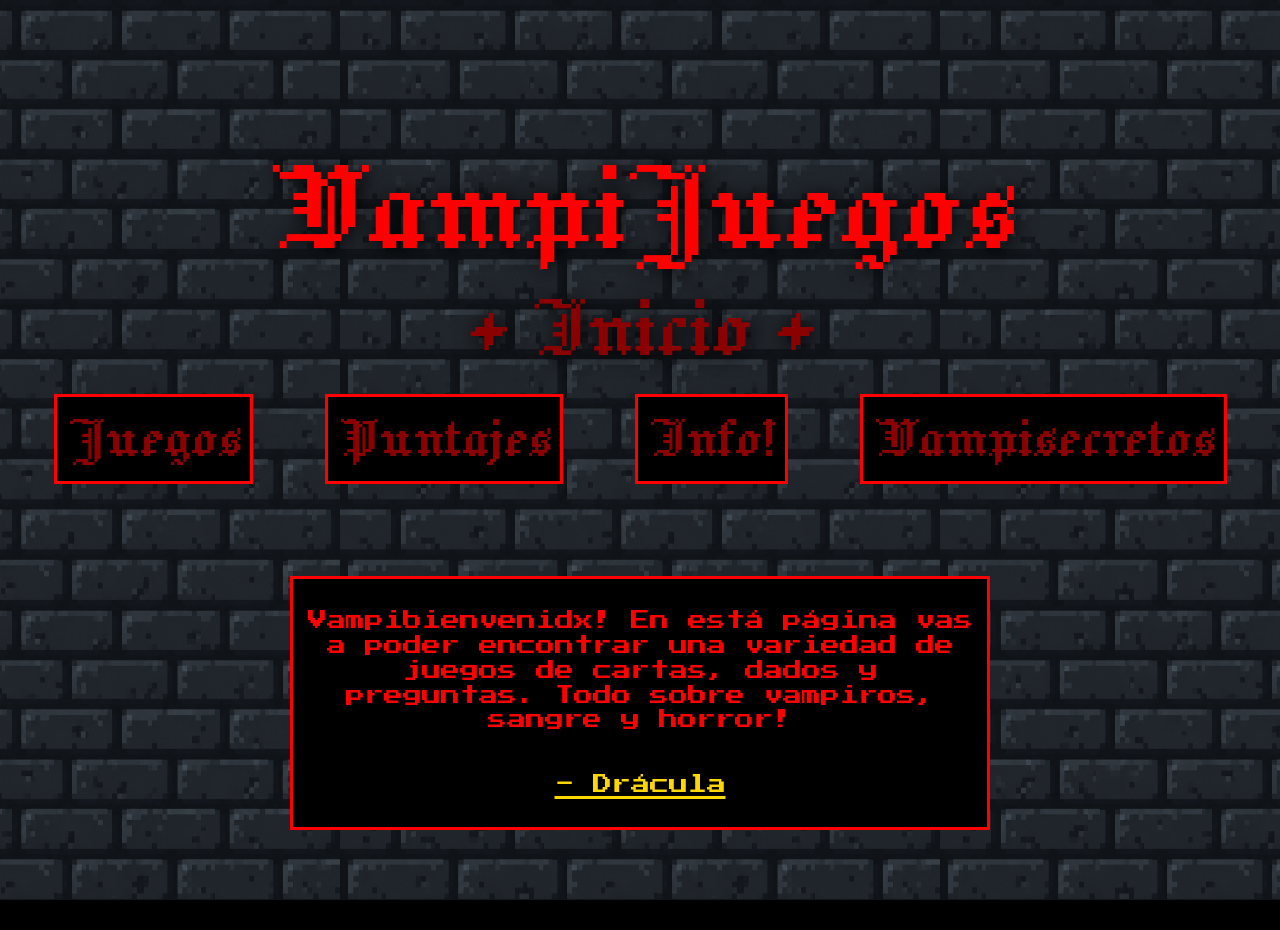
==== commit e75af11a: "target='_self'" ====
--- a/index.html
+++ b/index.html
@@ -24,7 +24,7 @@
 							<li class="mainLi" id="juegosnav"><a href="#" target="_self">Juegos</a></li>
 							<li class="mainLi"><a href="puntajes.html" target="_self">Puntajes</a></li>
 							<li class="mainLi"><a href="info.html" target="_self">Info!</a></li>
-							<li class="mainLi"><a href="secretos.html" target="self">Vampisecretos</a></li>
+							<li class="mainLi"><a href="secretos.html" target="_self">Vampisecretos</a></li>
 					</ul>
 				</nav>
 				<div id="nav2">
--- a/css/estilos.css
+++ b/css/estilos.css
@@ -5,6 +5,34 @@
 
 #contenedor {
 	max-width: 1920px;
+}
+
+/*SCROLLS*/ /*QUISIMOS AGREGARLE ESTILOS A LOS SCROLLS, PARA QUE NO CHOQUE VISUALMENTE CON LA ESTÉTICA. SE HIZO USO DE LA IA PARA ESTRUCTURAR ESTE CÓDIGO*/
+#article-chancho, #article-dados {
+    scrollbar-width: thin;
+    scrollbar-color: darkred black;
+}
+
+/*ANCHO DEL SCROLL*/
+#article-chancho::-webkit-scrollbar, #article-dados::-webkit-scrollbar {
+    width: 15px;
+}
+
+/*FONDO DEL SCROLL*/
+#article-chancho::-webkit-scrollbar-track, #article-dados::-webkit-scrollbar-track {
+    background-color: black;
+}
+
+/*BARRA DESPLAZABLE*/
+#article-chancho::-webkit-scrollbar-thumb, #article-dados::-webkit-scrollbar-thumb {
+    background-color: darkred;
+    border: 2px solid red;
+    border-radius: 0;
+}
+
+/*EFECTO HOVER*/
+#article-chancho::-webkit-scrollbar-thumb:hover, #article-dados::-webkit-scrollbar-thumb:hover {
+    background-color: red;
 }
 /*--------------------UNIVERSAL-------------------*/
 
@@ -16,12 +44,20 @@
 	background-repeat: repeat;
 	background-color: black;
 	background-image: url(../img/fondos/fondo1.png);
-	background-size: 800px 800px;
+	background-size: 600px 600px;
 	font-family: "Press Start 2P", system-ui;
 }
 
 button {
     font-family: inherit;
+}
+
+.tituloJuego {
+	text-decoration: 3px solid;
+	text-shadow: 2px 2px 20px black;
+	font-size: 2.5rem;
+	color: red;
+	margin-bottom: 1rem;
 }
 /*--------------------BODY----------------------*/
 
@@ -93,7 +129,6 @@
 	justify-content: center;
 	align-items: center;
 	flex-direction: row;
-	gap: 4.5rem;
 	list-style: none;
 }
 
@@ -109,6 +144,11 @@
 	padding: 0.625rem;
 	border: 3px solid red;
 	background-color: black;
+	margin-right: 4.5rem;
+}
+
+.mainLi:last-child {
+	margin-right: 0;
 }
 
 .mainLi a:link {
@@ -137,15 +177,26 @@
 	justify-content: center;
 	align-items: center;
 	text-align: center;
-	gap: 0.625rem;
 	margin-top: 0.625rem;
 }
 
 #nav2 li {
+	margin-bottom: 0.625rem;
+}
+
+#nav2 .mainLi {
+	margin-right: 0;
 	width: 100%;
-	max-width: 500px;
-	height: 80px;
-}
+	display: flex;
+	justify-content: center;
+}
+
+#nav2 .mainLi a {
+	width: 100%;
+	display: flex;
+	justify-content: center;
+}
+
 /*--------------------NAV----------------------*/
 
 /*INDEX*/
@@ -154,15 +205,13 @@
 #main-index {
 	color: red;
 	font-size: 1.2rem;
-  	font-style: normal;
 	display: flex;
 	justify-content: center;
 	margin-bottom: 6.25rem;
 }
 
 #info-index {
-	width: 92%;
-	max-width: 40%;
+	max-width: 700px;
 	text-align: center;
 	line-height: 1.3;
 	border: 3px solid red;
@@ -185,187 +234,19 @@
 /*-------------------MAIN----------------------*/
 
 #main-juego1 {
-	text-shadow: 2px 2px 20px black;
-	display: flex;
-	flex-direction: column;
-	justify-content: center;
-	align-items: center;
+    text-shadow: 2px 2px 20px black;
+    display: flex;
+    flex-direction: column;
+    justify-content: center;
+    align-items: center;
 }
 
 #article-chancho {
 	font-size: 1.2rem;
-	line-height: 1.3;
-	width: 92%;
-	background-color: black;
-	border: 3px solid red;
-	text-align: justify;
-	color: red;
-	max-width: 85%;
-}
-
-/*CENTRO - BOTONES Y MENSAJE*/
-
-#centro {
-    display: flex;
-    flex-direction: column;
-    align-items: center;
-    justify-content: center;
-    gap: 0.9375rem;
-    width: 100%;
-    margin: 1.25rem 0;
-}
-
-#mensajeFinal {
-	display: none;
-	color: red;
-	font-size: 1.2rem;
-	text-align: center;
-	line-height: 1.3;
-	border: 3px solid red;
-	background-color: black;
-	padding: 1.25rem;
-	width: 90%;
-	max-width: 600px;
-}
-
-#pantInicio {
-	display: flex;
-	flex-direction: column;
-	justify-content: center;
-	align-items: center;
-	font-size: 1.2rem;
-	color: red;
-	margin-top: 3.125rem;
-	margin-bottom: 4.375rem;
-
-}
-
-#pantInicio h1 {
-	text-decoration: 3px solid red underline;
-	text-shadow: 2px 2px 20px black;
-}
-
-#pantInicio button {
-	border: 3px solid red;
-	color: darkred;
-	background-color: black;
-	font-size: 1rem;
-	padding: 0.9375rem;
-}
-
-#btnIniciar:hover, #btnReiniciar:hover {
-	color: red;
-}
-
-/*JUGADORES*/
-
-.jugador {
-	margin-top: 0.625rem;
-	display: flex;
-	flex-direction: column;
-	font-size: 1.2rem;
-}
-
-.jugador img {
-	width: 166px;
-	height: 242px;
-}
-
-.jugador h3 {
-	text-decoration: 3px solid underline;
-	background-color: black;
-	padding: 0.625rem;
-}
-
-/*LETRAS*/
-
-.letras {
-	margin-top: 1.25rem;
-	background-color: black;
-	padding: 0.625rem;
-}
-
-/*JUGADOR HUMANO*/
-
-.jugador-humano {
-	justify-content: flex-start;
-	align-items: flex-start;
-	color: red;
-}
-
-.jugador-humano img {
-	border: 3px solid red;
-}
-
-.jugador-humano h3 {
-	border: 3px solid red;
-}
-
-.letras-humano {
-	border: 3px solid red;
-}
-
-/*JUGADORES BOTS*/
-
-.jugador-bot {
-	justify-content: flex-end;
-	align-items: flex-end;
-	color: crimson;
-}
-
-.jugador-bot img {
-	border: 3px solid crimson;
-}
-
-.jugador-bot h3 {
-	border: 3px solid crimson;
-	text-decoration: 3px solid crimson underline;
-}
-
-.letras-bot {
-	border: 3px solid crimson;
-}
-
-/*MENSAJE*/
-
-#mensaje {
-	text-decoration: 3px solid red underline;
-}
-
-/*BOTONES*/
-
-#btnChancho, #btnReiniciar {
-	font-size: 1.5rem;
-	border: 3px solid darkred;
-	padding: 0.9375rem;
-	margin-top: 1.25rem;
-	color: darkred;
-	background-color: black;
-}
-
-#btnReiniciar:hover {
-	color: red;
-}
-
-/*-------------------MAIN----------------------*/
-/*JUEGO1*/
-
-/*JUEGO2*/
-/*-------------------MAIN----------------------*/
-#main-juego2 {
-	display: flex;
-    flex-wrap: wrap;
-    justify-content: center;
-    gap: 1.875rem;
-	font-size: 1.2rem;
-	color: red;
-}
-
-#article-dados {
-	width: 92%;
-	max-width: 40%;
-	margin: 0 20%;
-	background-color: black;
+    line-height: 1.3;
+	max-width: 680px;
+	background-color: black;
+	color: red;
 	border: 3px solid red;
 	text-align: justify;
 	height: 15rem;
@@ -373,29 +254,353 @@
 	overflow-y: auto;
 }
 
-#dados {
-	background-color: black;
-	border: 3px solid crimson;
-	width: 50%;
+/*PANTALLA DE INICIO*/
+
+#pantInicio {
+    position: absolute;
+    top: 50%;
+    left: 50%;
+    transform: translate(-50%, -50%);
     display: flex;
     flex-direction: column;
-    align-items: center;
-	gap: 1.25rem;
-}
-
-#tirada {
+    justify-content: center;
+    align-items: center;
+    font-size: 1.2rem;
+    color: red;
+    z-index: 10;
+}
+
+#pantInicio button {
+    border: 3px solid red;
+    color: darkred;
+    background-color: black;
+    font-size: 1.5rem;
+    padding: 0.9375rem;
+}
+
+#btnIniciar:hover, #btnReiniciar:hover {
+    color: red;
+	border: 3px solid red;
+}
+
+/*TABLERO*/
+
+#tablero {
+    max-width: 1600px;
+    margin: 0 auto;
+	position: relative;
+}
+
+/*DISTRIBUCION GENERAL*/
+
+#zona-jugadores {
+	visibility: hidden;
     display: flex;
     flex-direction: row;
     justify-content: center;
     align-items: center;
-    gap: 1.25rem;
+    gap: 20px;
+	margin-top: 2rem;
+	margin-bottom: 2rem;
+}
+
+/*JUGADORES*/
+
+.jugador {
+    margin-top: 0.625rem;
+    display: flex;
+    flex-direction: column;
+    font-size: 1.2rem;
+    min-width: 0;
+}
+
+.jugador img {
+    width: 130px;
+    height: auto;
+}
+
+.jugador h3 {
+    text-decoration: 3px solid underline;
+    background-color: black;
+    padding: 0.625rem;
+}
+
+/*LETRAS*/
+
+.letras {
+    margin-top: 1.25rem;
+    background-color: black;
+    padding: 0.625rem;
+    white-space: nowrap;
+}
+
+/*JUGADOR 1 (VOS)*/
+
+#encabezado-jugador {
+    display: flex;
+    flex-direction: row;
+    gap: 10px;
+    align-items: center;
+}
+
+#encabezado-jugador h3 {
+	width: auto;
+	margin: 0;
+}
+
+#jugador-1 {
+    width: auto;
+	max-width: 552px;
+	min-width: 550px;
+    justify-content: center;
+    align-items: center;
+    color: red;
+}
+
+.jugador-humano img {
+    border: 3px solid red;
+}
+
+.jugador-humano h3 {
+    border: 3px solid red;
+}
+
+.letras-humano {
+    border: 3px solid red;
+	font-size: 1.1rem;
+	margin-top: 0;
+}
+
+#pie-jugador {
+	align-self: center;
+}
+
+/*CARTAS DEL JUGADOR*/
+
+.jugador-humano .cartas {
+    display: flex;
+    flex-wrap: wrap;
+    gap: 10px;
+    max-width: 100%;
+	min-width: 550px;
+}
+
+#mensaje {
+    width: 100%;
+    text-decoration: 3px solid red underline;
+	line-height: 1.5;
+}
+
+/*CENTRO - BOTONES Y MENSAJE*/
+
+#centro {
+	position: absolute;
+    width: auto;
+    display: flex;
+    flex-direction: column;
+    justify-content: center;
+    align-items: center;
+    margin: 0;
+    min-width: 0;
+}
+
+#centro button, #centro p {
+    margin-bottom: 0.9375rem;
+}
+
+#mensajeFinal {
+    display: none;
+	margin: auto;
+    color: red;
+    font-size: 1.2rem;
+    text-align: center;
+    line-height: 1.3;
+    border: 3px solid red;
+    background-color: black;
+    padding: 1.25rem;
+    max-width: 600px;
+}
+
+/*BOTS*/
+
+#contenedor-bots {
+    width: auto;
+    display: flex;
+    flex-direction: column;
+    align-items: center;
+    gap: 15px;
+    min-width: 620px;
+}
+
+.encabezado-bot {
+	padding: 0;  
+    margin: 0;
+    display: flex;
+    flex-direction: column;
+    gap: 1rem;
+    align-items: center;
+    width: auto;
+}
+
+.encabezado-bot .letras {
+    margin-top: 0;  
+    padding: 0.3rem;  
+}
+
+.encabezado-bot h3 {
+    width: auto;
+    margin: 0;
+}
+
+.jugador-bot {
+    width: 100%;
+	flex-direction: row;
+    justify-content: space-between;
+    align-items: center;
+	gap: 15px;
+    margin-top: 0;
+}
+
+.jugador-bot img {
+    width: 80px; 
+    height: auto;
+	border: 2px solid crimson;
+}
+
+.jugador-bot .cartas {
+    display: flex;
+    gap: 10px;
+    width: auto;
+}
+
+#jugador-2 {
+	color: crimson;
+}
+
+#jugador-2 h3 {
+    border: 3px solid crimson;
+    text-decoration: 3px solid crimson underline;
+	font-size: 1.15rem;
+}
+
+#jugador-2 #letras-2 {
+    border: 3px solid crimson;
+	font-size: 1rem;
+}
+
+#jugador-3 {
+	color: gold;
+}
+
+#jugador-3 h3 {
+	border: 3px solid gold;
+	text-decoration: 3px solid gold underline;
+	font-size: 1.15rem;
+}
+
+#jugador-3 #letras-3 {
+	color: gold;
+	border: 3px solid gold;
+	font-size: 1rem;
+}
+
+#jugador-4 {
+	color: #0de10d;
+}
+
+#jugador-4 h3 {
+	border: 3px solid #0de10d;
+	text-decoration: 3px solid #0de10d underline;
+	font-size: 1.15rem;
+}
+
+#jugador-4 #letras-4 {
+	color: #0de10d;
+	border: 3px solid #0de10d;
+	font-size: 1rem;
+}
+
+/*BOTONES*/
+
+#btnChancho, #btnReiniciar {
+    font-size: 2rem;
+    border: 3px solid darkred;
+    padding: 0.9375rem;
+    margin-top: 2rem;
+	margin-left: 2rem;
+	margin-right: 2rem;
+    color: darkred;
+    background-color: black;
+	cursor: pointer; /*AYUDA VISUALMENTE A SABER QUE LO PODES CLICKEAR*/
+}
+
+/*BOTON CHANCHO PRINCIPAL*/
+
+#btnChancho:hover {
+    color: red;
+    border-color: red;
+    background-color: black;
+}
+
+#btnChancho:disabled {
+    color: darkred;
+    border-color: darkred;
+    cursor: default;
+}
+/*-------------------MAIN----------------------*/
+/*JUEGO1*/
+
+/*JUEGO2*/
+/*-------------------MAIN----------------------*/
+#main-juego2 {
+	display: flex;
+    flex-wrap: wrap;
+    justify-content: center;
+	font-size: 1.2rem;
+	color: red;
+}
+
+#article-dados {
+	max-width: 700px;
+	margin: 0 20%;
+	background-color: black;
+	border: 3px solid red;
+	text-align: justify;
+	height: 15rem;
+	padding: 0.5rem 2rem;
+	overflow-y: auto;
+}
+
+#dados {
+	background-color: black;
+	border: 3px solid crimson;
+	margin-top: 1.5rem;
+	width: 50%;
+    display: flex;
+    flex-direction: column;
+    align-items: center;
+	margin-right: 1.875rem;
+	margin-bottom: 2rem;
+	max-width: 700px;
+}
+
+#tirada {
+    display: flex;
+    flex-direction: row;
+    justify-content: center;
+    align-items: center;
 	margin-top: 1.25rem;
+}
+
+#tirada img {
+    margin-right: 1.25rem; 
 }
 
 #efectos {
 	color: crimson;
 	text-align: center;
 	border: 3px solid crimson;
+	margin-top: 1.2rem;
 	margin-bottom: 1.25rem;
 	padding: 0.9375rem;
 	line-height: 1.3;
@@ -412,11 +617,6 @@
 #efectos h2 {
 	font-size: 1.4rem;
 	text-decoration: 3px solid crimson underline;
-}
-
-#article-dados h2 {
-	text-align: center;
-	text-decoration: 3px solid red underline;
 }
 
 #article-dados ul {
@@ -444,20 +644,37 @@
 	text-decoration: 3px solid gray underline;
 }
 
-aside {
+#expo span {
+	color: orange;
+	text-decoration: 3px solid orange underline;
+}
+
+#dracumaldicion {
+	color: #0de10d;
+}
+
+#pSangrientos {
 	background-color: black;
 	border: 3px solid crimson;
+	margin-top: 1.5rem;
 	width: 40%;
 	display: flex;
 	flex-direction: column;
 	justify-content: center;
 	align-items: center;
-	gap: 10px;
-	text-align: center;
-}
-
-aside h2 {
+	text-align: center;
+	margin-bottom: 2rem;
+	max-width: 500px;
+}
+
+#pSangrientos h2, #pSangrientos p, #pSangrientos button {
+	margin-bottom: 0.625rem; 
+}
+
+#pSangrientos h2 {
 	color: crimson;
+	margin-bottom: 2.1rem;
+	font-size: 2rem;
 }
 
 #dados img {
@@ -474,6 +691,7 @@
 	padding: 3.125rem;
 	border: 3px solid crimson;
 	margin-top: 0;
+	margin-bottom: 2.7rem;
 	color: crimson;
 	font-size: 2rem;
 	background-color: #47415d;
@@ -487,6 +705,10 @@
 	background-color: #47415d;
 }
 
+#plantarse {
+	margin-top: 1.5rem;
+}
+
 #plantarse, #reiniciar {
 	border: 3px solid crimson;
 	padding: 0.9375rem;
@@ -495,54 +717,41 @@
 	background-color: #47415d;
 }
 
-#article-chancho {
-	width: 92%;
-	max-width: 40%;
-	background-color: black;
-	border: 3px solid red;
-	text-align: justify;
-	height: 15rem;
-	padding: 0.5rem 2rem;
-	overflow-y: auto;
+#article-dados p, #article-chancho p, #article-netflix p {
+	padding: 0.625rem;
+	line-height: 1.3;
+}
+
+#article-dados p span, #article-chancho p span, #article-netflix p span{
+	text-decoration: 3px solid red underline;
+}
+/*-------------------MAIN----------------------*/
+/*JUEGO2*/
+
+/*JUEGO3*/
+/*-------------------MAIN----------------------*/
+#main-juego3 {
+	display: flex;
+	flex-direction: column;
+	justify-content: flex-end;
+	align-items: center;
 }
 
 #article-netflix {
-	width: 92%;
-	max-width: 40%;
+	color: red;
+	font-size: 1.2rem;
+	line-height: 1;
+	max-width: 700px;
 	background-color: black;
 	border: 3px solid red;
 	text-align: justify;
 	padding: 0.5rem 2rem;
 }
 
-#article-dados p, #article-chancho p, #article-netflix p {
-	padding: 0.625rem;
-	line-height: 1.3;
-}
-
-#article-dados p span, #article-chancho p span, #article-netflix p span{
-	text-decoration: 3px solid red underline;
-}
-/*-------------------MAIN----------------------*/
-/*JUEGO2*/
-
-/*JUEGO3*/
-/*-------------------MAIN----------------------*/
-#main-juego3 {
-	display: flex;
-	flex-direction: column;
-	justify-content: flex-end;
-	align-items: center;
-}
-
-#article-netflix {
-	color: red;
-	font-size: 1.2rem;
-	line-height: 1;
-}
-
 #inicioPreguntas {
-	margin-top: 1.25rem;
+	min-height: 323.767px;
+	margin-top: 7rem;
+	margin-bottom: 2rem;
 	color: red;
 	font-size: 1.2rem;
 	text-align: center;
@@ -599,14 +808,20 @@
 }
 
 #juegoPreguntas, #finPreguntas {
+	min-height: 323.767px;
 	width: 92%;
-	margin-top: 0.625rem;
+	margin-top: 2rem;
+	margin-bottom: 2rem;
 	padding: 0.625rem;
 	background-color: black;
 	border: 3px solid red;
 	color: red;
 	font-size: 1.2rem;
 	text-align: center;
+}
+
+#finPreguntas h2, #finPreguntas p {
+	margin-top: 6rem;
 }
 
 #juegoPreguntas button, #finPreguntas button {
@@ -644,8 +859,7 @@
 }
 
 #main-secretos article {
-	width: 92%;
-	max-width: 40%;
+	max-width: 735px;
 	background-color: black;
 	border: 3px solid;
 	color: red;
@@ -720,8 +934,7 @@
 }
 
 #info-nos section {
-	width: 92%;
-	max-width: 40%;
+	max-width: 760px;
 	text-align: center;
 	background-color: black;
 	border: 3px solid red;
@@ -734,15 +947,12 @@
 }
 
 #info-nos article {
-	width: 60%;
-	max-width: 40%;
+	max-width: 1000px;
 	padding: 0.625rem;
 	text-align: justify;
-	line-height: 1.4;
 	color: crimson;
 	margin-top: 1.25rem;
 	text-shadow: 5px 5px 15px black;
-	max-width: 85%;
 	line-height: 1.5;
 }
 /*-------------------MAIN----------------------*/
@@ -786,77 +996,4 @@
 	text-shadow: 5px 5px 15px black;
 }
 /*-------------------MAIN----------------------*/
-/*PUNTAJES*/
-
-/*BACKUP*/ /*
-
-#main-backup {
-	display: flex;
-	flex-direction: column;
-	justify-content: center;
-	align-items: center;
-	text-align: center;
-}
-
-#reglas-backup {
-	width: 92%;
-	background-color: black;
-	border: 3px solid purple;
-	color: purple;
-	font-family: "Press Start 2P", system-ui;
-	font-size: 1.2rem;
-	line-height: 1.2;
-}
-
-#reglas-backup h2 {
-	text-decoration: 3px solid purple underline;
-}
-
-#box-cartas-backup {
-	display: flex;
-	flex-direction: row;
-	justify-content: center;
-	align-items: center;
-	gap: 20px;
-}
-
-#cartas-backup img {
-	border: 3px solid purple;
-	margin-top: 50px;
-	margin-right: 20px;
-}
-
-#puntaje-backup {
-	margin-top: 50px;
-	display: flex;
-	flex-direction: column;
-	justify-content: center;
-	align-items: center;
-	font-family: "Press Start 2P", system-ui;
-	font-size: 1rem;
-	text-align: center;
-	background-color: black;
-	border: 3px solid purple;
-	color: purple;
-	padding: 10px;
-}
-
-#puntaje-backup p {
-	font-size: 1.2rem;
-}
-#puntos-backup span {
-	border: 3px solid purple;
-	padding: 20px;
-}
-
-#reiniciar-backup {
-	color: #47415d;
-	border: 3px solid #47415d;
-	background-color: gray;
-	margin-top: 20px;
-	font-family: "Press Start 2P", system-ui;
-	font-size: 1rem;
-	padding: 10px;
-}
-
-/*BACKUP*/
+/*PUNTAJES*/
